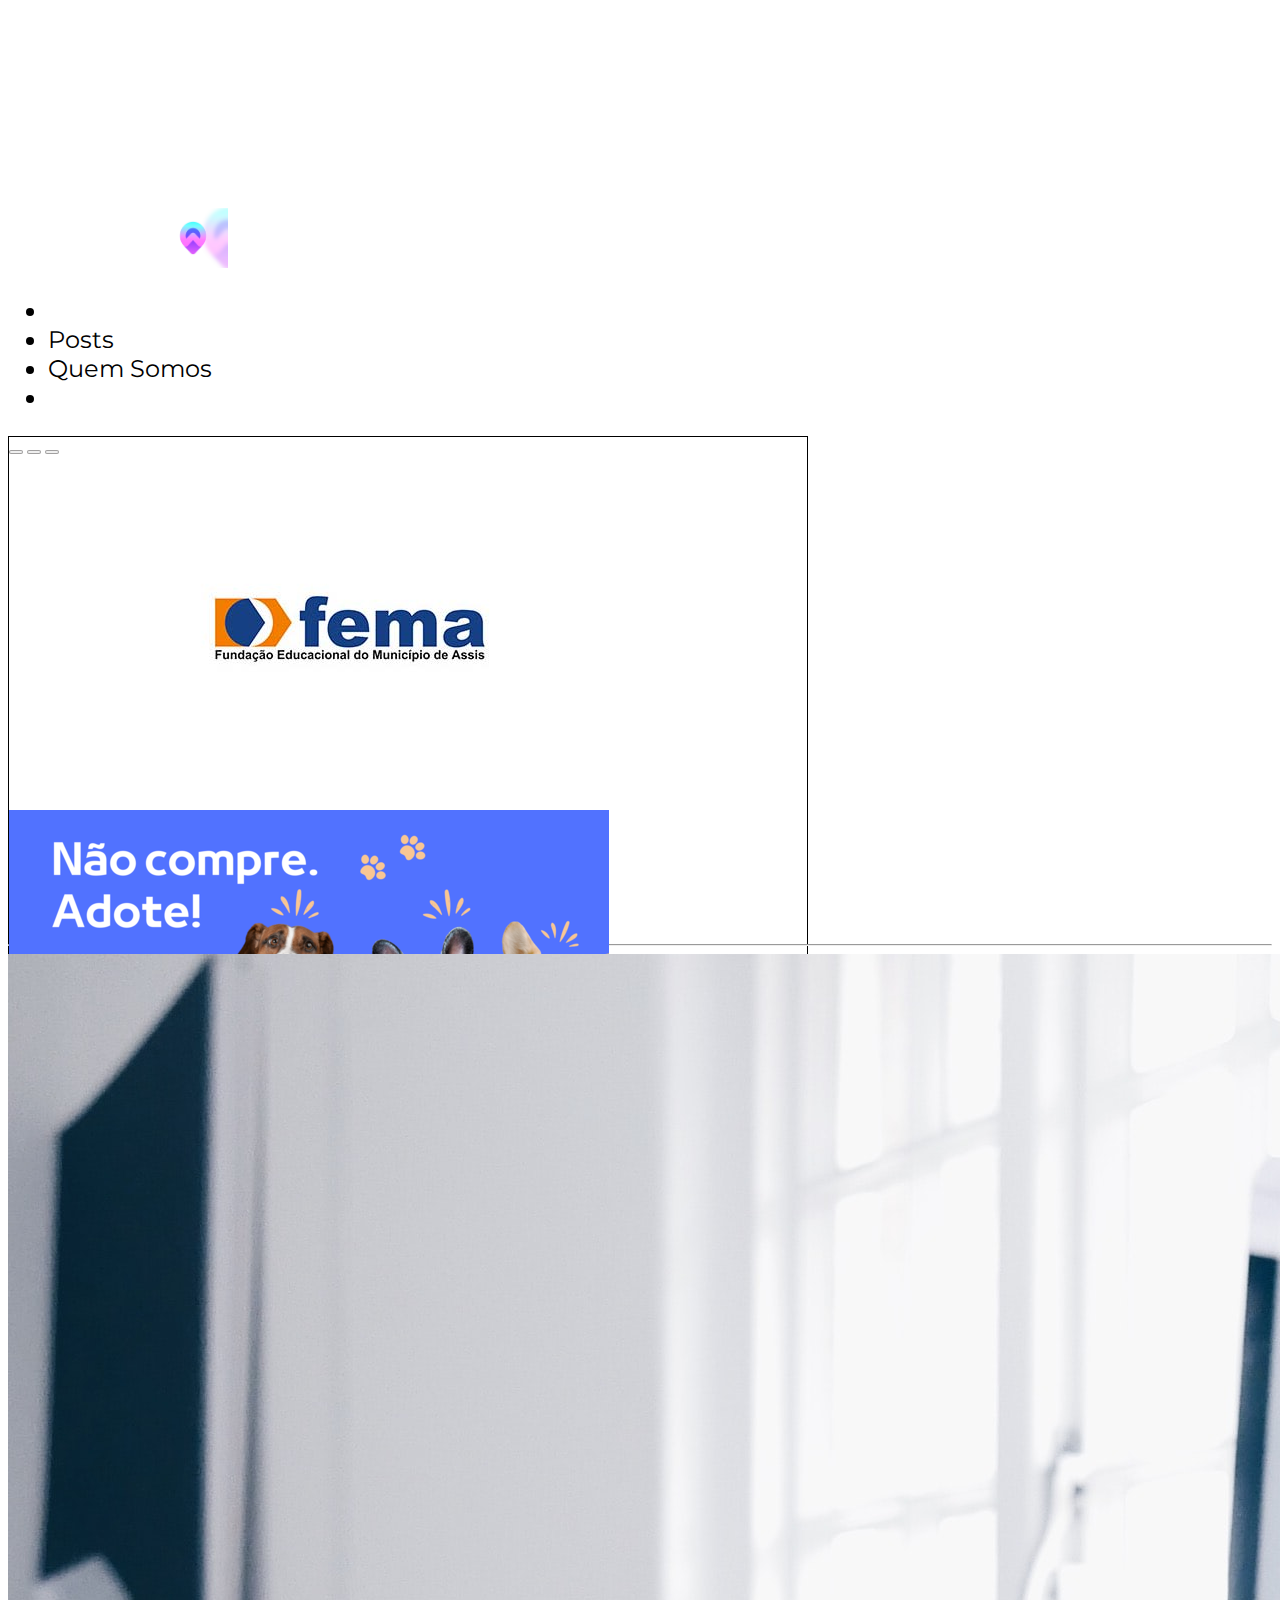
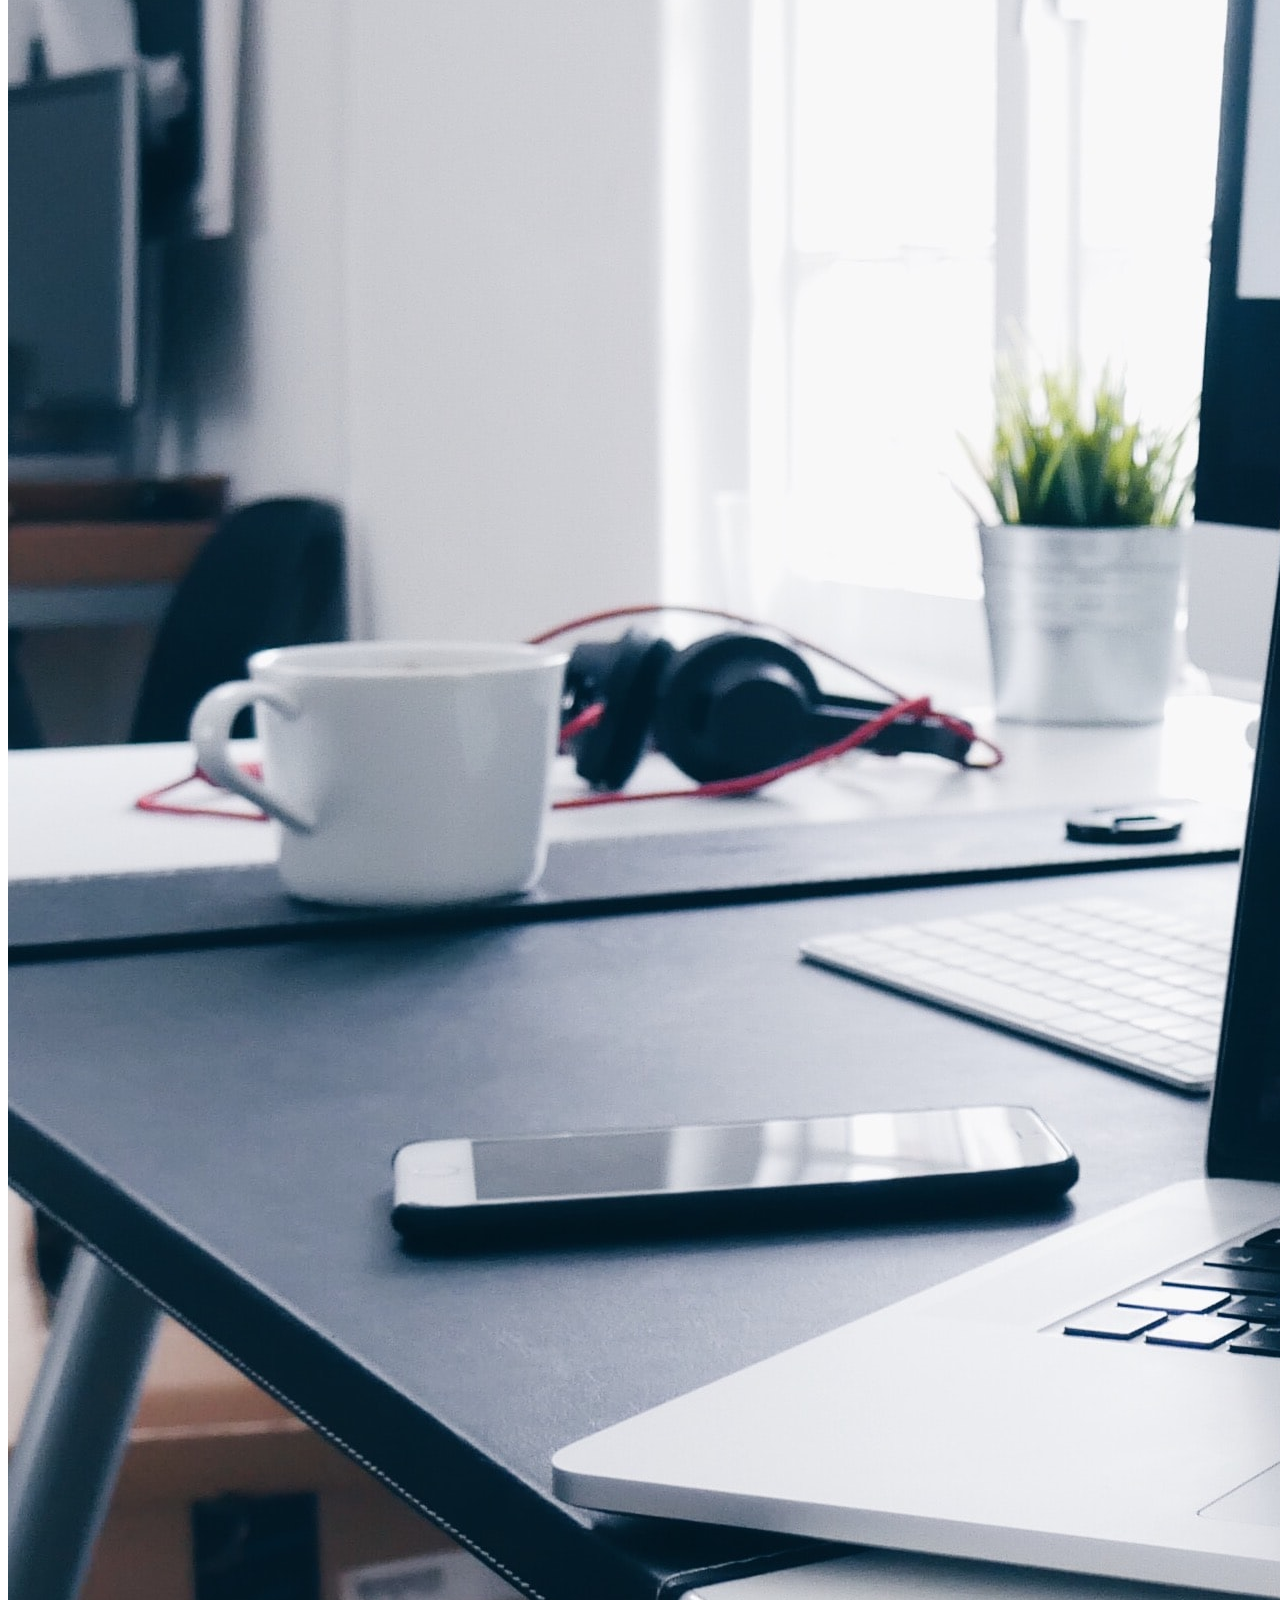
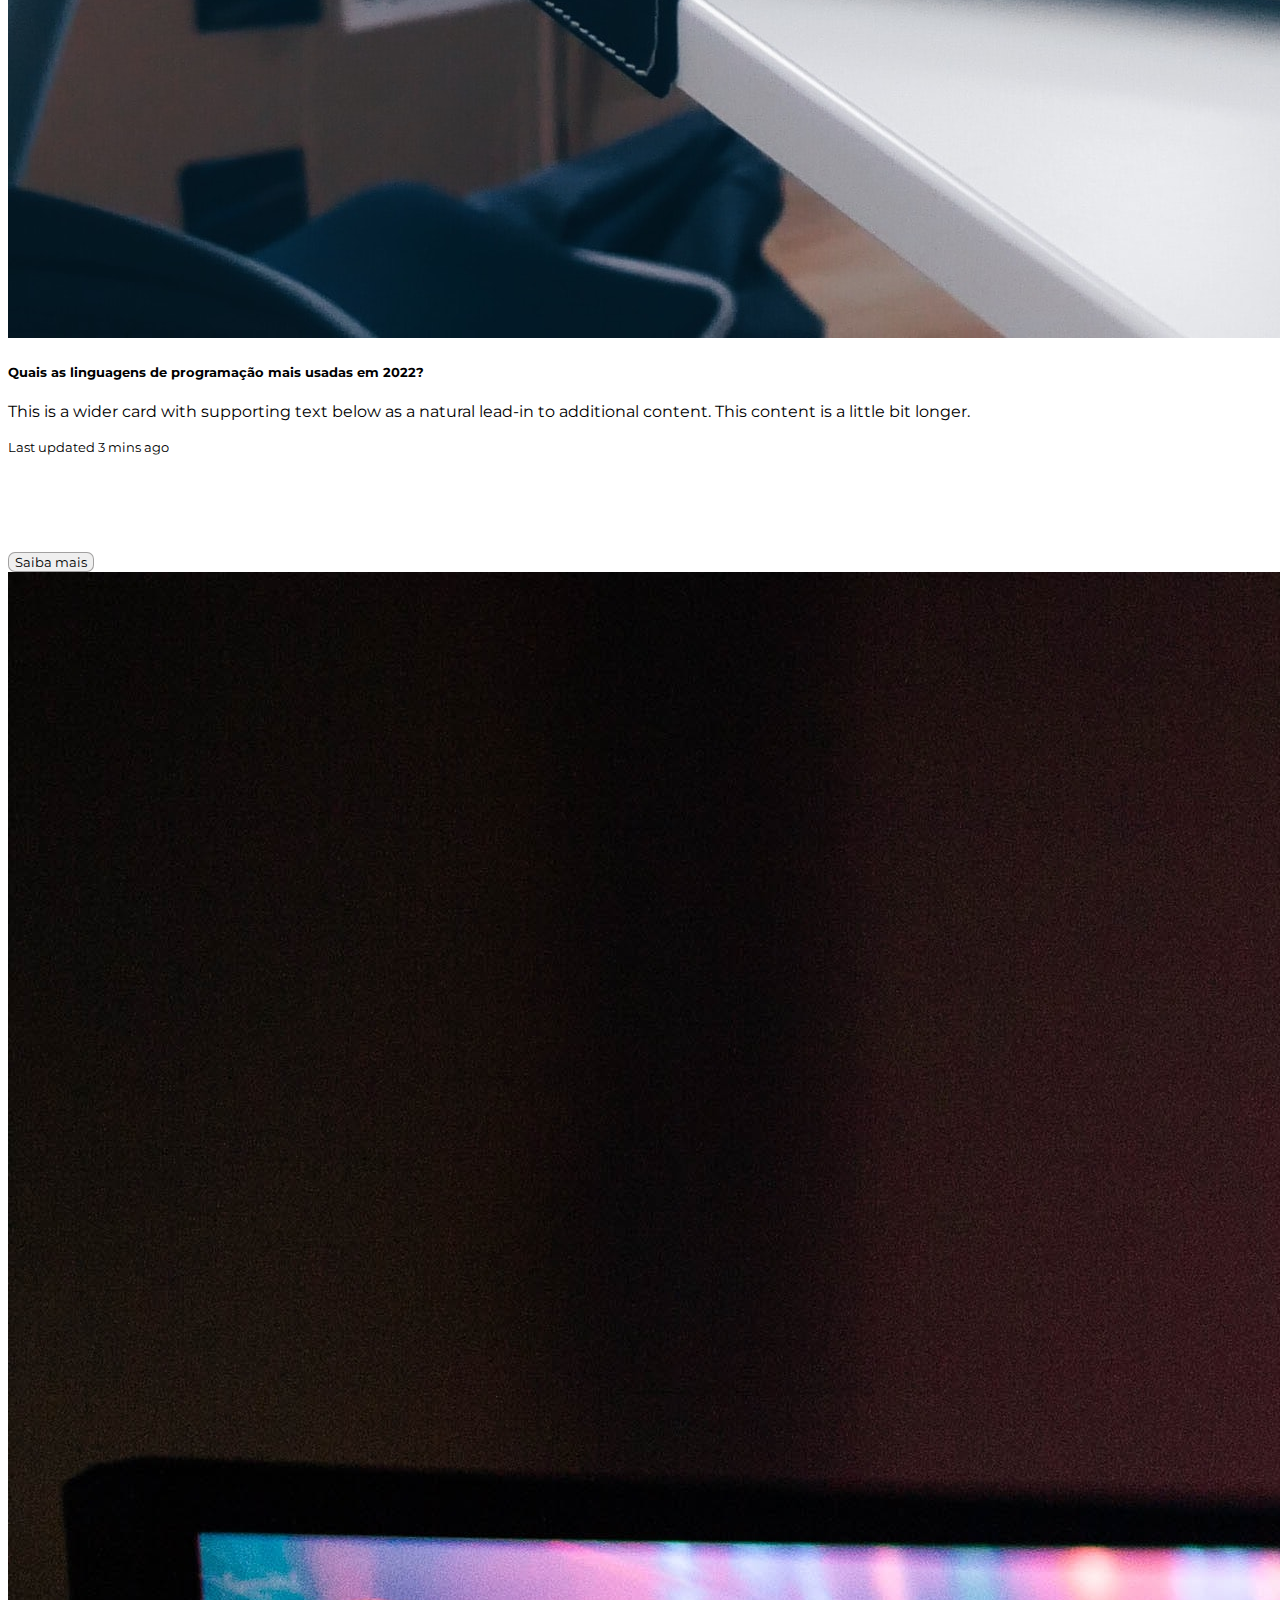
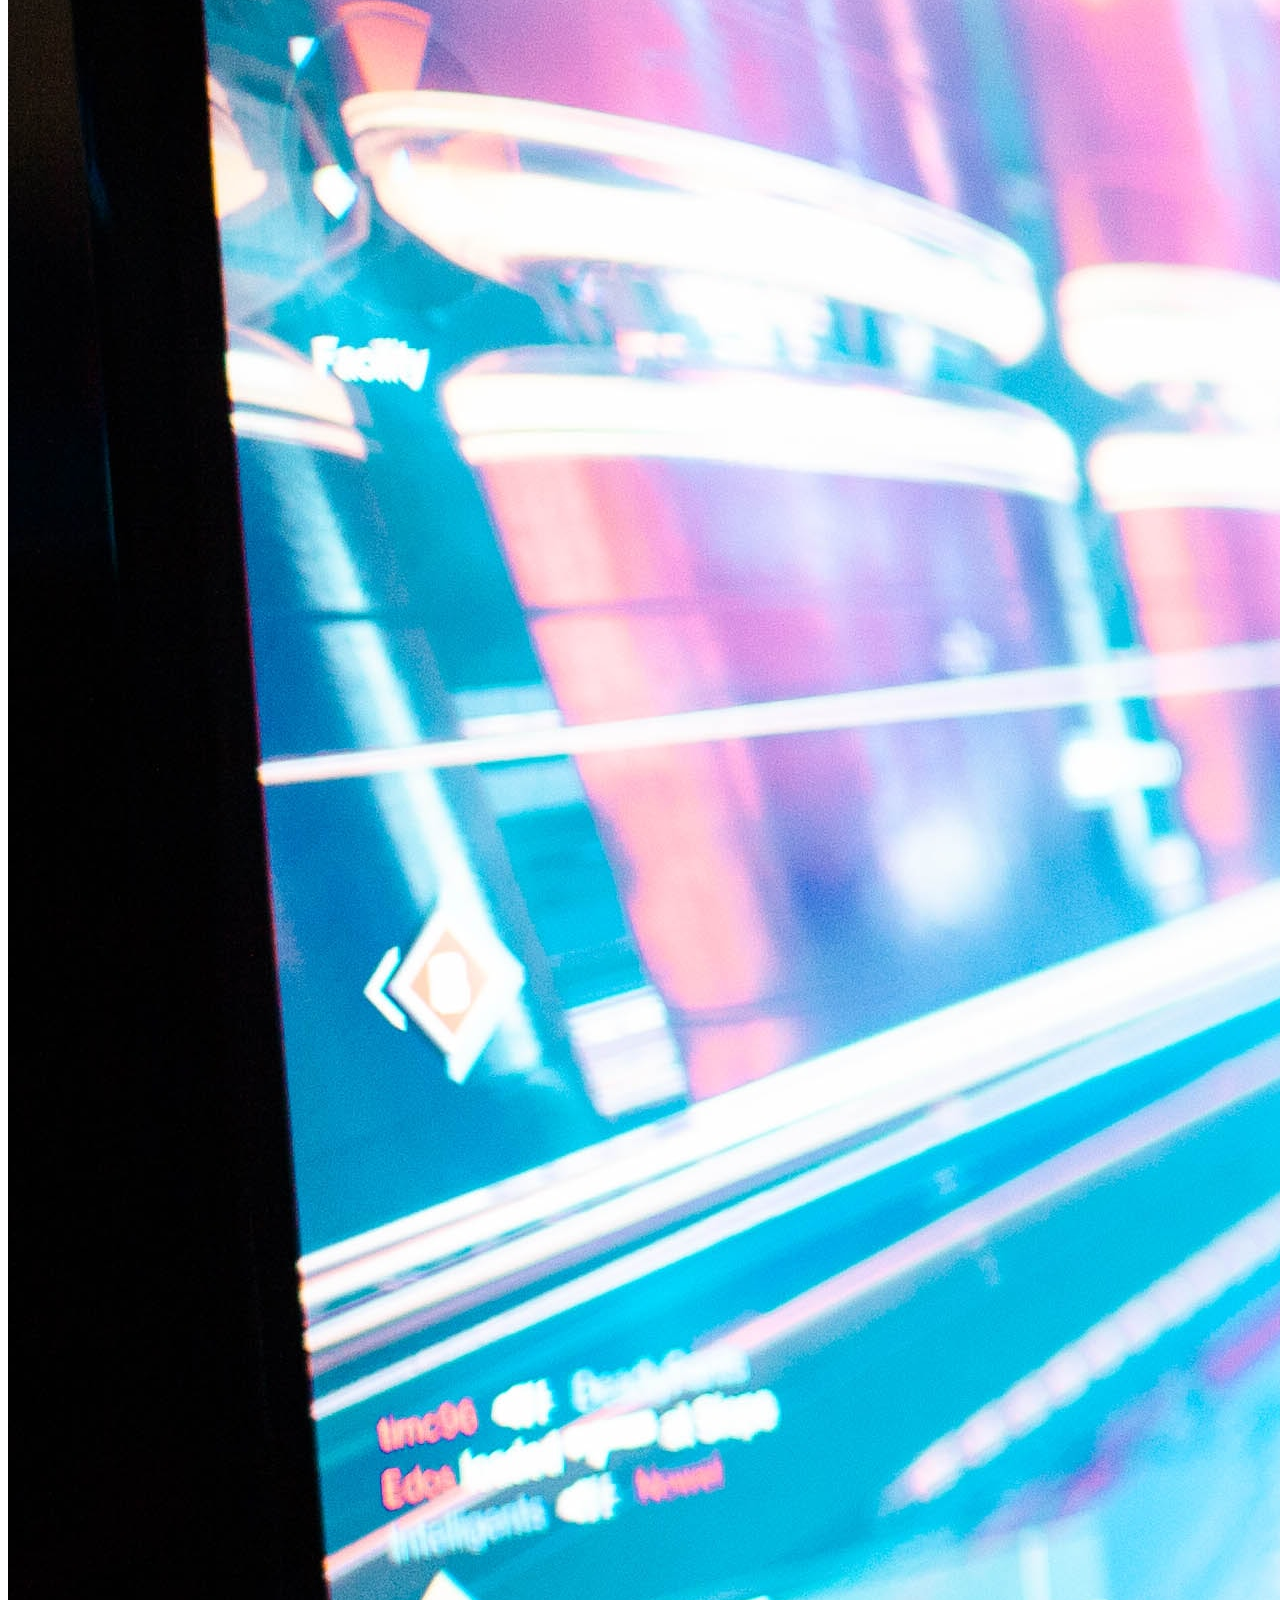
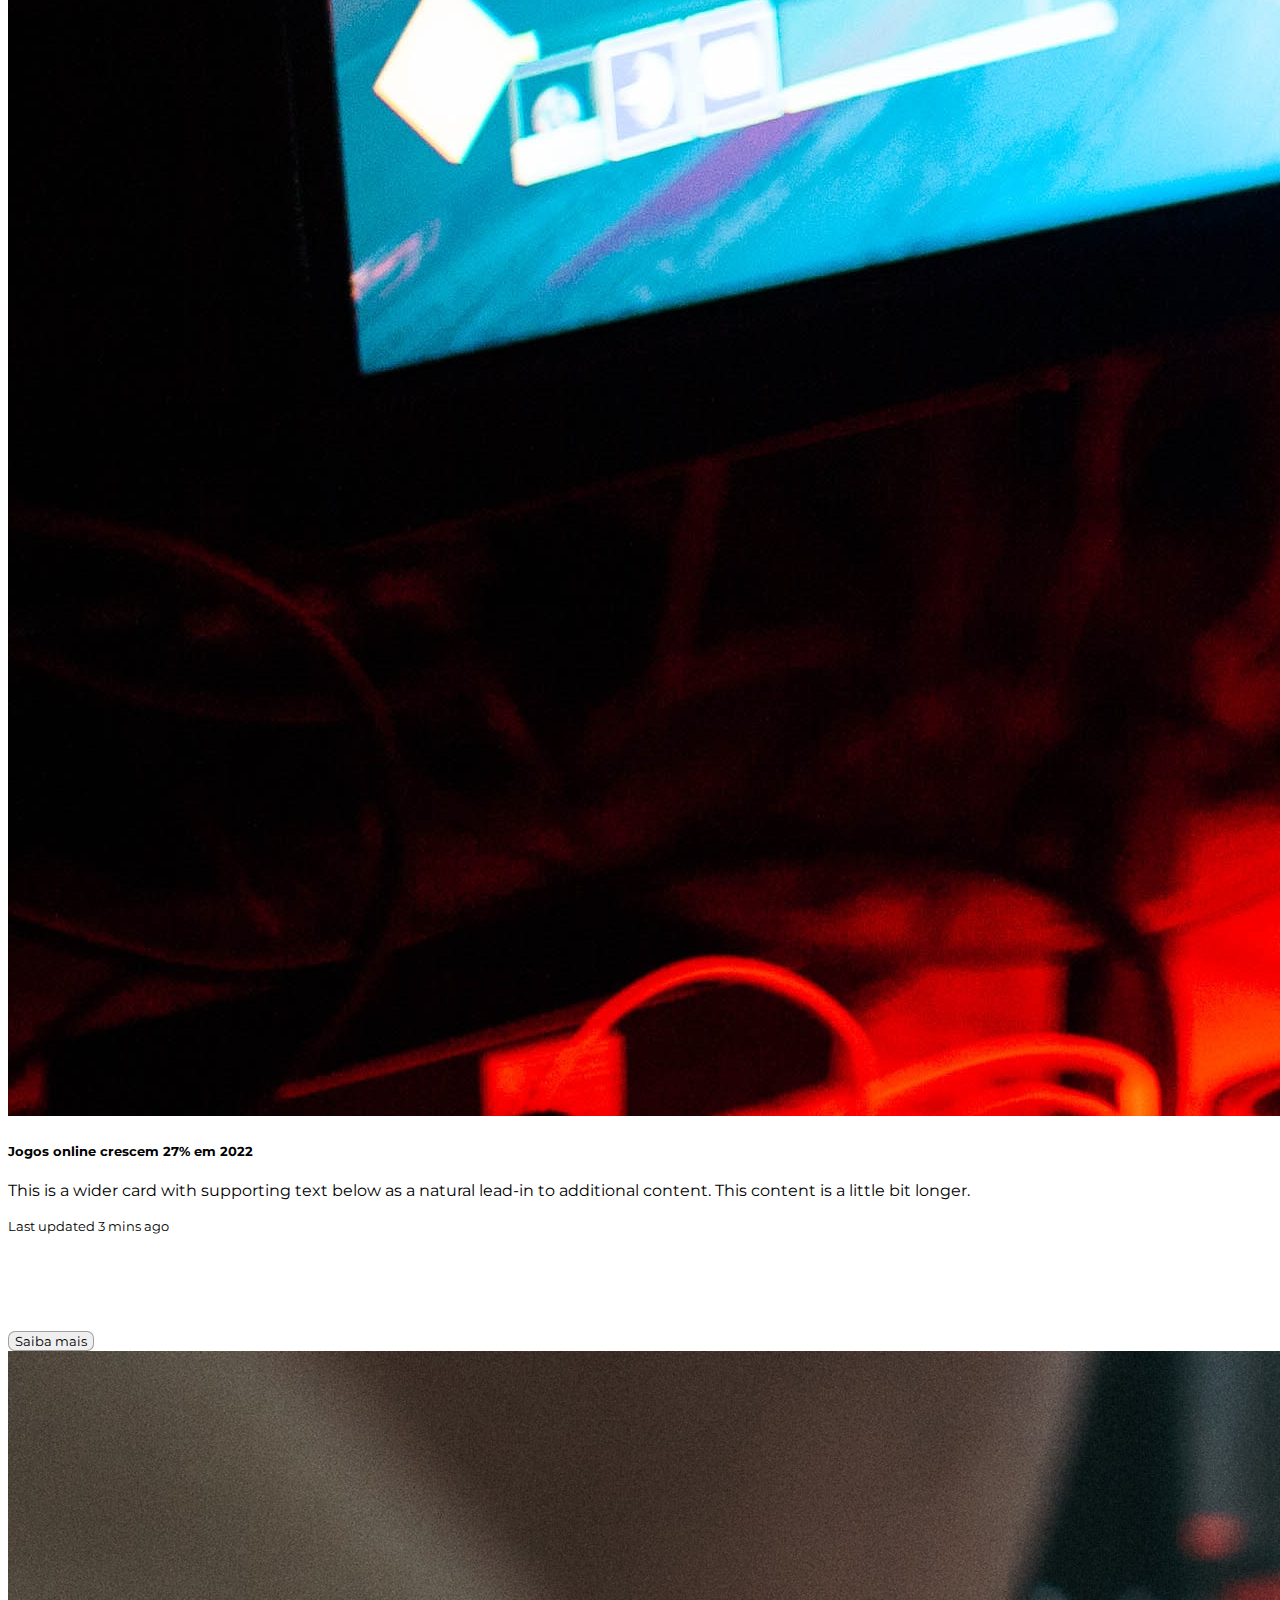
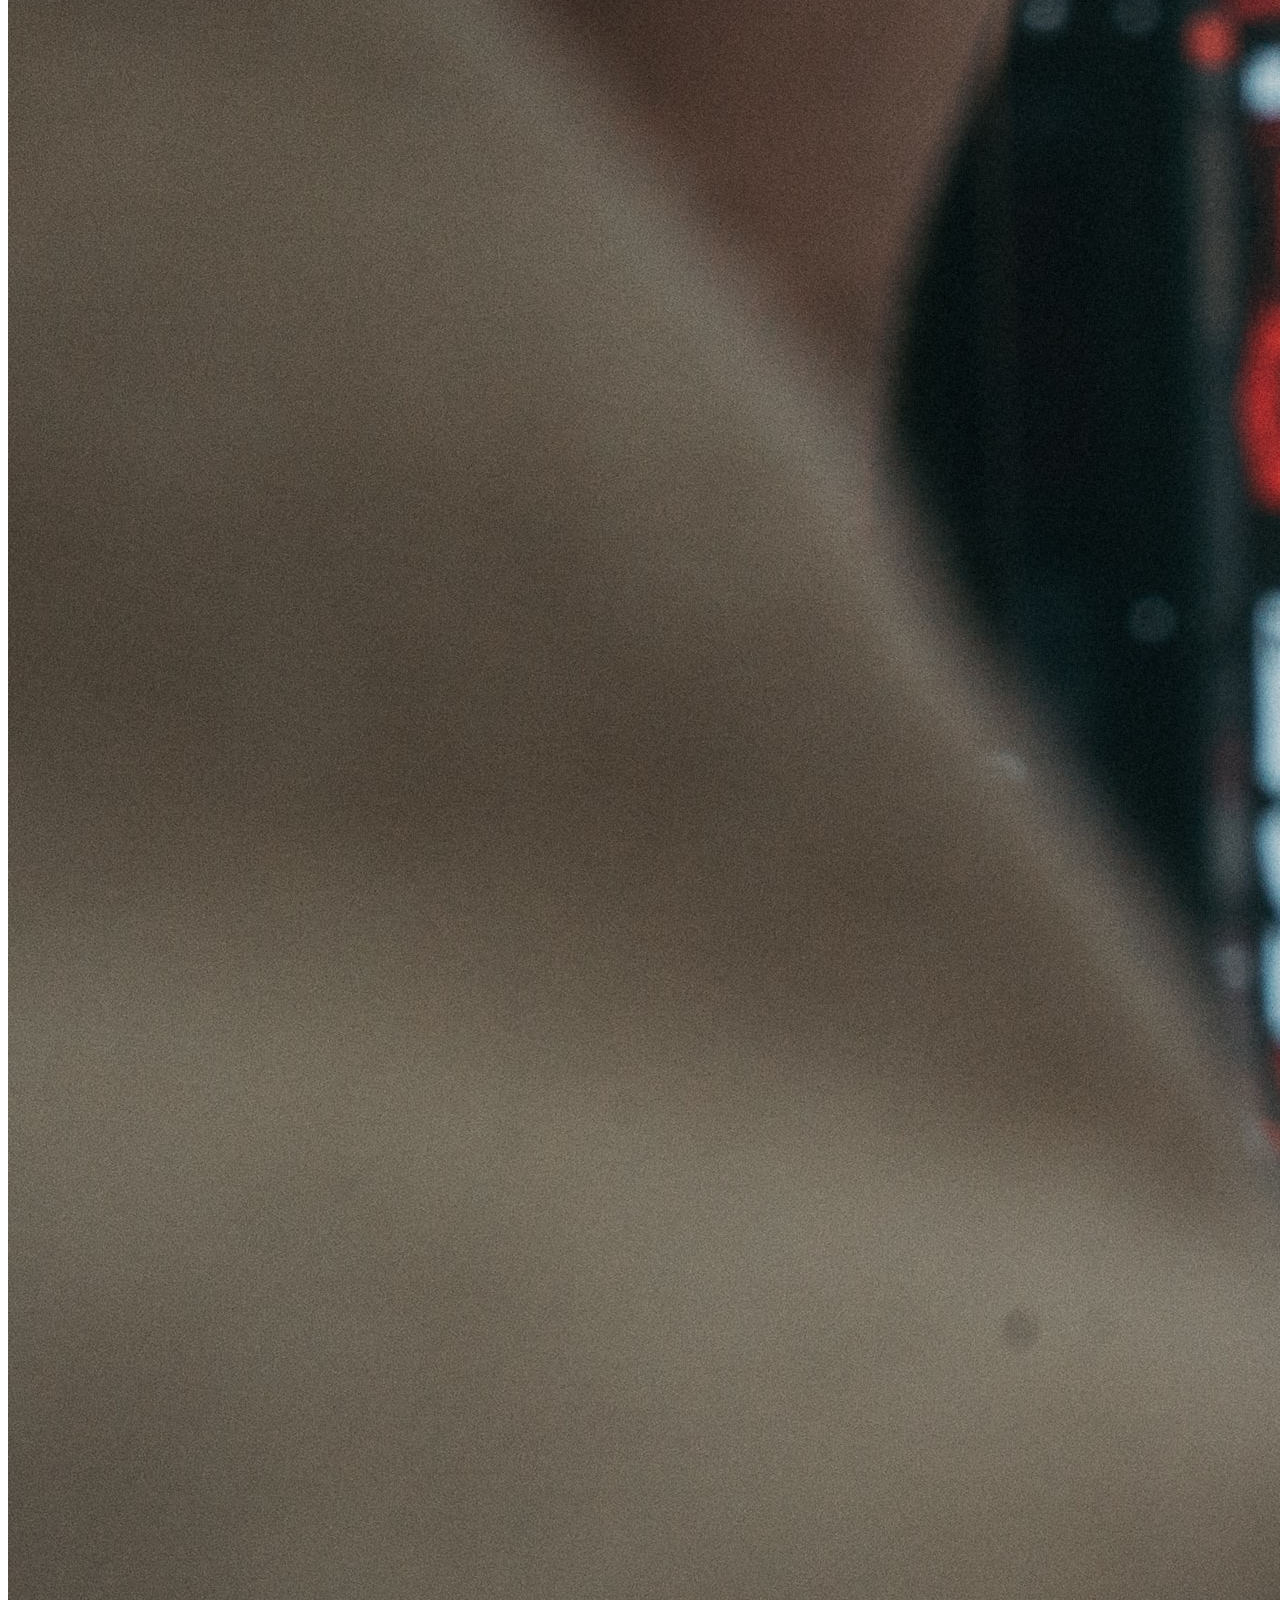
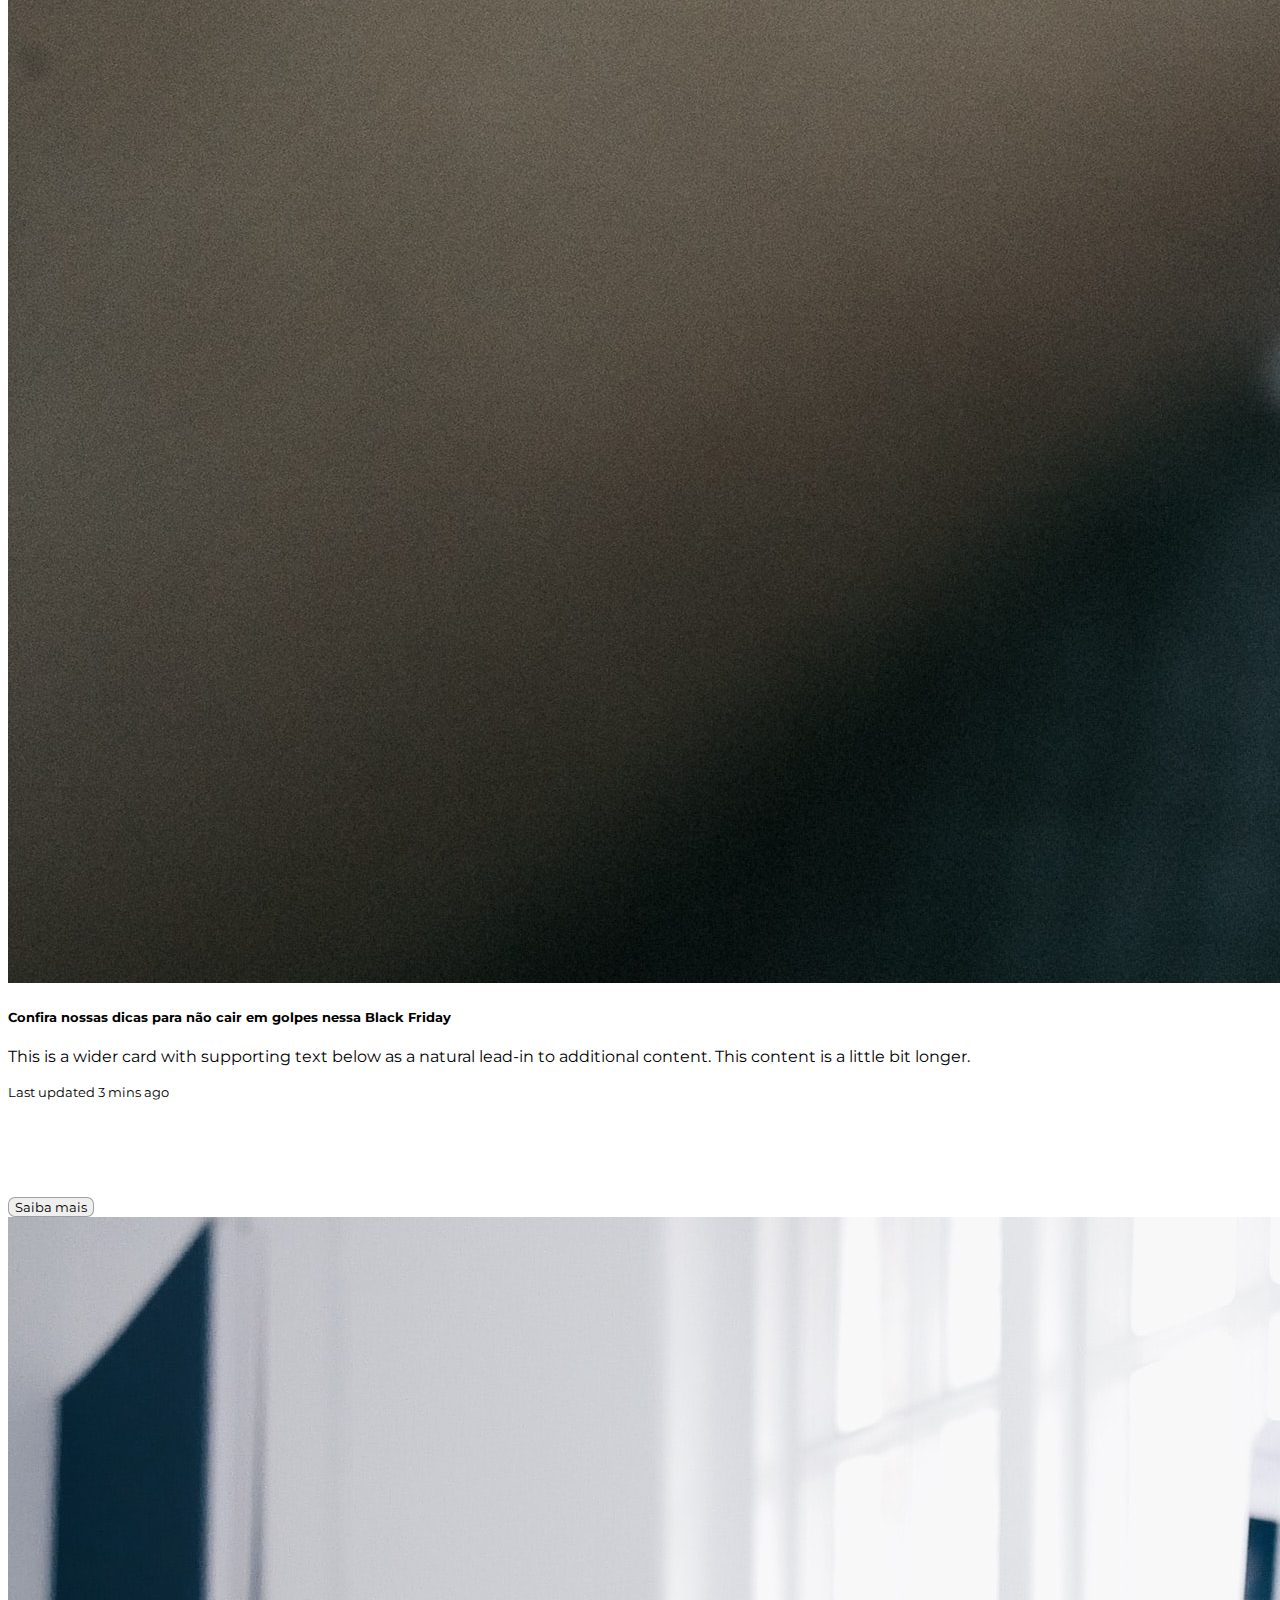
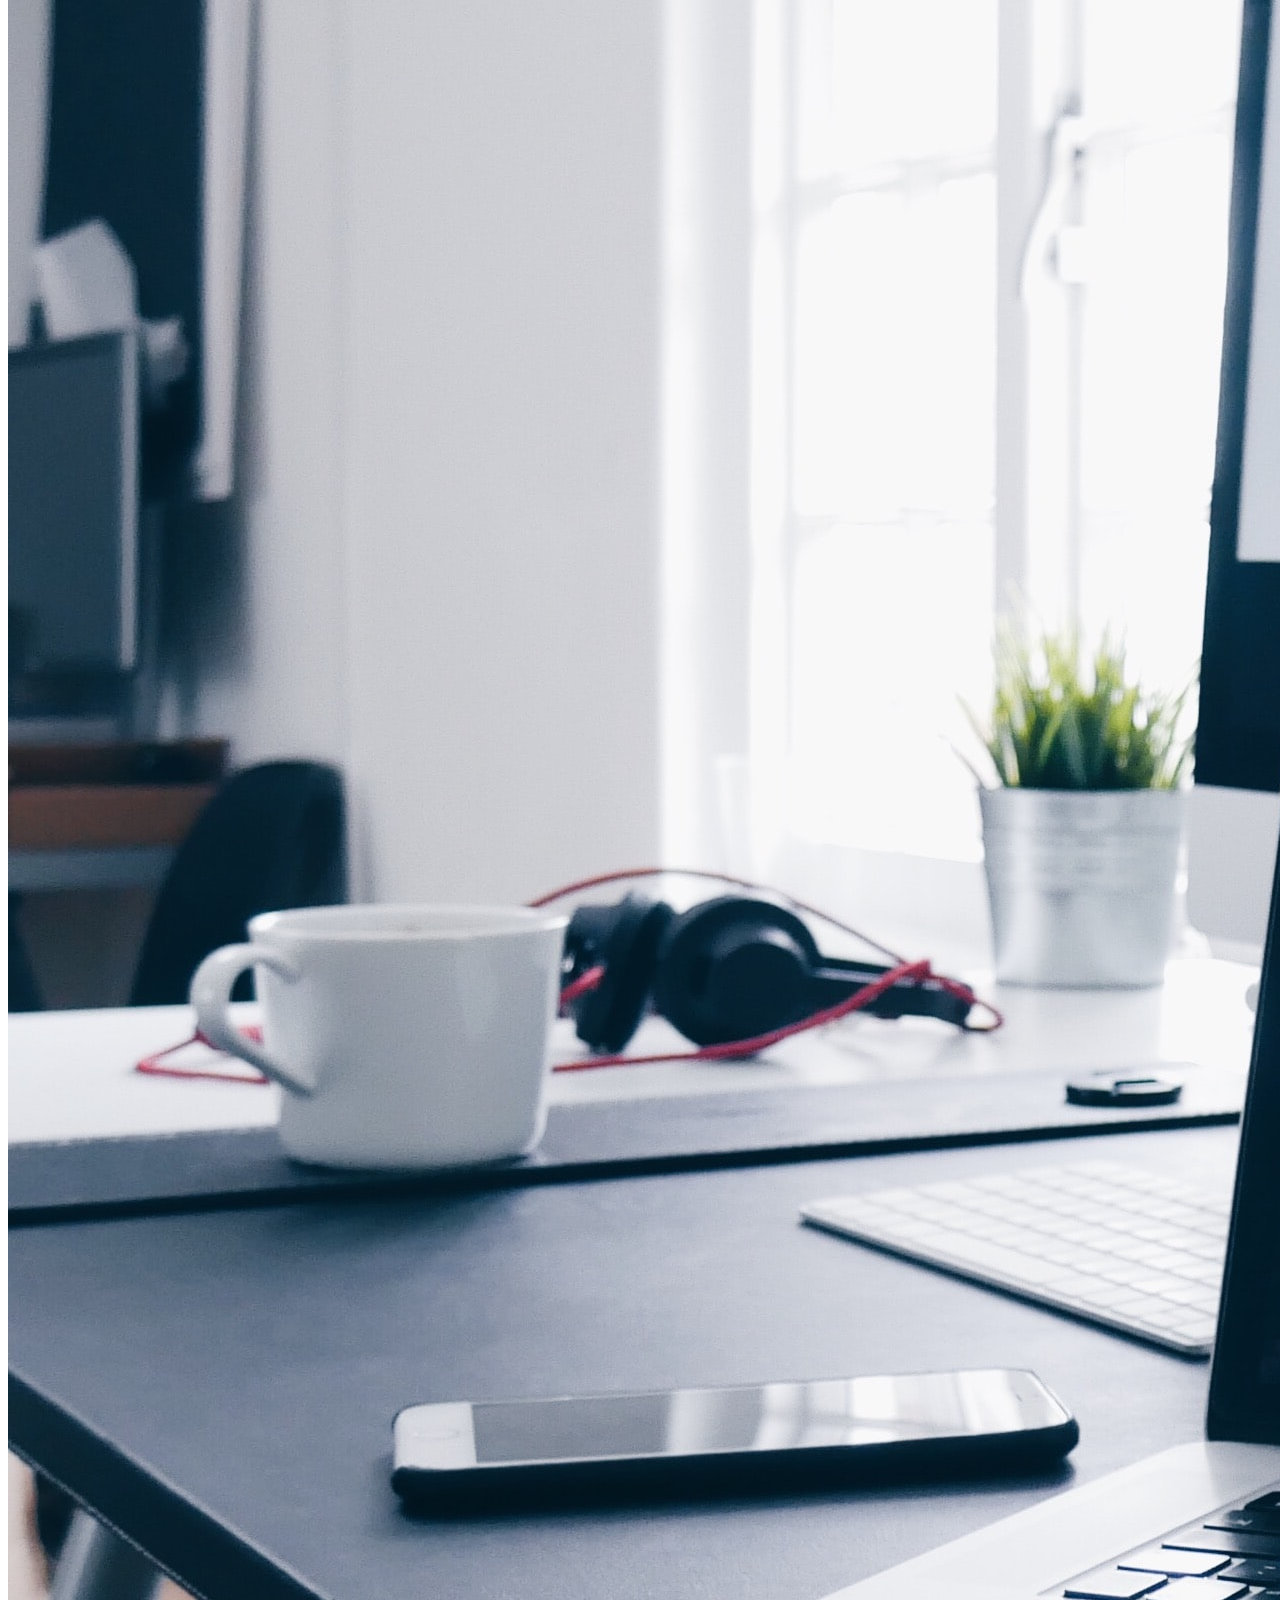
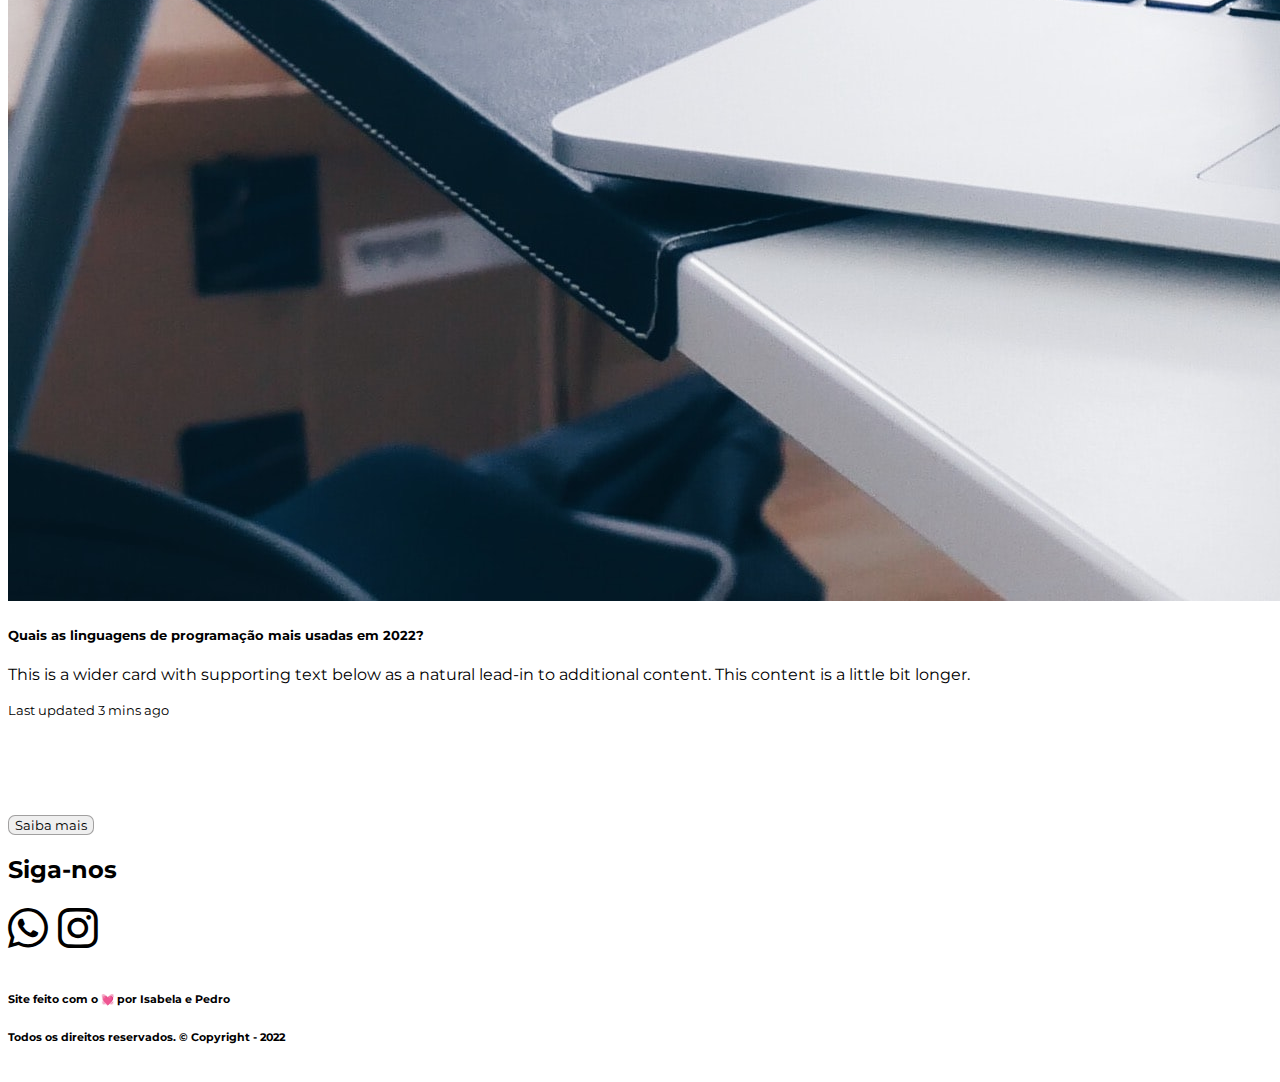
==== index.html @ d3c9b1fc "Initial commit" ====
<!DOCTYPE html>
<html lang="pt-br">
<head>
    <!-- Fonte do projeto-->
    <link rel="preconnect" href="https://fonts.googleapis.com">
    <link rel="preconnect" href="https://fonts.gstatic.com" crossorigin>
    <link href="https://fonts.googleapis.com/css2?family=Montserrat:wght@400;700&display=swap" rel="stylesheet">
    <meta charset="UTF-8">
    <meta http-equiv="X-UA-Compatible" content="IE=edge">
    <meta name="viewport" content="width=device-width, initial-scale=1">
    <!--css do bootstrap-->
    <link href="https://cdn.jsdelivr.net/npm/bootstrap@5.2.2/dist/css/bootstrap.min.css" rel="stylesheet" integrity="sha384-Zenh87qX5JnK2Jl0vWa8Ck2rdkQ2Bzep5IDxbcnCeuOxjzrPF/et3URy9Bv1WTRi" crossorigin="anonymous">
    <!--icons do bootstrap-->
    <link rel="stylesheet" href="https://cdn.jsdelivr.net/npm/bootstrap-icons@1.9.1/font/bootstrap-icons.css">
    <!--javascript bootstrap-->
    <script src="https://cdn.jsdelivr.net/npm/bootstrap@5.2.1/dist/js/bootstrap.bundle.min.js"></script>
    <link rel="shortcut icon" href="img/favicon.ico" type="image/x-icon">
    <!--CSS do projeto-->
    <link rel="stylesheet" href="css/style.css">
    <title>Blog da Isinha</title>
</head>
<body>
    <!--navbar do site-->
    <header>
        <nav class="container-fluid p-5  bg-dark text-white fixed-top">
           <img src="/img/logo site.png" class="img-fluid rounded float-start logo-menu" alt="Blog da Isinha">
           <ul class="nav justify-content-end nav-menu">
            <li class="nav-link text-white menu-link"><a href="index.html">Inicio</a></li>
            <li class="nav-link text-white menu-link">Posts</li>
            <li class="nav-link text-white menu-link">Quem Somos</li>
            <li class="nav-link text-white menu-link"><a href="contato.html">Contato</a></li>
          </ul>
        </nav>
    </header>
    <main>
      
        <section class="container container-banner" style="width:800px ; height:500px;">
            <!-- Carousel -->
        <div id="demo" class="carousel carousel-dark slide" data-bs-ride="carousel">

    <!-- Indicators/dots -->
        <div class="carousel-indicators">
        <button type="button" data-bs-target="#demo" data-bs-slide-to="0" class="active"></button>
        <button type="button" data-bs-target="#demo" data-bs-slide-to="1"></button>
        <button type="button" data-bs-target="#demo" data-bs-slide-to="2"></button>
        </div>
  
    <!-- The slideshow/carousel -->
        <div class="carousel-inner">
        <div class="carousel-item active">
        <img src="/img/fema logo.jpg" alt="Fema logo" class="d-block w-100">
        </div>
        <div class="carousel-item">
        <img src="Banner campanha de adoção.png" alt="Campanha Adoção" class="d-block w-100">
        </div>
        <div class="carousel-item">
            <img src="Banner contato.png" alt="Contato" class="d-block w-100">
        </div>
        </div>
  
    <!-- Left and right controls/icons -->
        <button class="carousel-control-prev" type="button" data-bs-target="#demo" data-bs-slide="prev">
        <span class="carousel-control-prev-icon"></span>
        </button>
        <button class="carousel-control-next" type="button" data-bs-target="#demo" data-bs-slide="next">
            <span class="carousel-control-next-icon"></span>
            </button>
            </div>
        </section>
        
        <section>
            
            <nav class="container">
                <hr >
            <div class="card mb-5">
                <div class="row g-0 card-post">
                  <div class="col-md-4">
                    <img src="/img/post1.jpg" class="img-fluid rounded-start" alt="Notebook">
                  </div>
                  <div class="col-md-8">
                    <div class="card-body">
                      <h5 class="card-title">Quais as linguagens de programação mais usadas em 2022?</h5>
                      <p class="card-text">This is a wider card with supporting text below as a natural lead-in to additional content. This content is a little bit longer.</p>
                      <p class="card-text"><small class="text-muted">Last updated 3 mins ago</small></p>
                      <div class="d-grid gap-2 d-md-flex justify-content-md-end botao-card">
                        <button class="btn btn-primary" type="button">Saiba mais</button>
                      </div>
                    </div>
                  </div>
                </div>
              </div>
              <div class="card mb-5">
                <div class="row g-0">
                  <div class="col-md-4">
                    <img src="/img/game post.jpg" class="img-fluid rounded-start" alt="Notebook">
                  </div>
                  <div class="col-md-8">
                    <div class="card-body">
                      <h5 class="card-title">Jogos online crescem 27% em 2022</h5>
                      <p class="card-text">This is a wider card with supporting text below as a natural lead-in to additional content. This content is a little bit longer.</p>
                      <p class="card-text"><small class="text-muted">Last updated 3 mins ago</small></p>
                      <div class="d-grid gap-2 d-md-flex justify-content-md-end botao-card">
                        <button class="btn btn-primary" type="button">Saiba mais</button>
                      </div>
                    </div>
                  </div>
                </div>
              </div> 
              <div class="card mb-5">
                <div class="row g-0">
                  <div class="col-md-4">
                    <img src="/img/blackfriday post.jpg" class="img-fluid rounded-start" alt="Notebook">
                  </div>
                  <div class="col-md-8">
                    <div class="card-body">
                      <h5 class="card-title">Confira nossas dicas para não cair em golpes nessa Black Friday</h5>
                      <p class="card-text">This is a wider card with supporting text below as a natural lead-in to additional content. This content is a little bit longer.</p>
                      <p class="card-text"><small class="text-muted">Last updated 3 mins ago</small></p>
                      <div class="d-grid gap-2 d-md-flex justify-content-md-end botao-card">
                        <button class="btn btn-primary" type="button">Saiba mais</button>
                      </div>
                    </div>
                  </div>
                </div>
              </div>            
              <div class="card mb-5">
                <div class="row g-0">
                  <div class="col-md-4">
                    <img src="/img/post1.jpg" class="img-fluid rounded-start" alt="Notebook">
                  </div>
                  <div class="col-md-8">
                    <div class="card-body">
                      <h5 class="card-title">Quais as linguagens de programação mais usadas em 2022?</h5>
                      <p class="card-text">This is a wider card with supporting text below as a natural lead-in to additional content. This content is a little bit longer.</p>
                      <p class="card-text"><small class="text-muted">Last updated 3 mins ago</small></p>                      <div class="d-grid gap-2 d-md-flex justify-content-md-end botao-card">
                        <button class="btn btn-primary" type="button">Saiba mais</button>
                        
                      </div>
                    </div>
                  </div>
                </div>
              </div>
            </nav>
        </section>

    
    </main>
    <footer>
        <nav class="container-fluid p-5 bg-dark text-white sticky-bottom text-center">
            <h2 class="titulo-rodape">Siga-nos</h2>
            <nav class="logo-rodape">
                <i class="bi bi-whatsapp"></i>
                <i class="bi bi-instagram"></i>
            </nav>
            <div class="texto-rodape">
                <h6>Site feito com o &#128147 por Isabela e Pedro</h6>
                <h6>Todos os direitos reservados. &#169; Copyright - 2022</h6>
            </div>
        </nav>
    </footer>
</body>
</html>
---- css/style.css ----
* {
    font-family: 'Montserrat', sans-serif;
}

/*Para dispositivos com width menor que 768px*/
body {
    padding-top: 190px;
  }
  
  /*Para dispositivos com width maior ou igual a 768px*/
  @media (min-width: 768px) {
   body {
       padding-top: 200px;
    }
  }






.nav-menu{
  padding-right: 150px;
  font-size: 24px;
}
.logo-menu{
  width: 70px; 
  height: 60px;
  margin-left: 150px;
}

.menu-link a{
  color: white;
  text-decoration: none;
}
.menu-link:hover{
  font-size: 28px;
  border-bottom: 1px solid white;
}

.carousel {
  border: 1px solid black;
} 

.botao-card{
  padding-top: 80px;
}



.logo-rodape{
  font-size: 40px;
  padding-bottom: 15px;
}
.texto-rodape{
  padding-bottom: 5px;
}

/*pagina contato*/

.msg-form{
  padding: 15px;
  background-color: lightgray;
  border-radius: 20px;
  width: 770px;
  height: 70px;
  font-family: 'Montserrat', sans-serif;
}

.quadrado-form{
  padding: 15px;
  background-color: lightgray;
  border-radius: 20px;
  width: 1000px;
  height: 500px;
  margin-top: 100px;
}

#nome, #email, #sugestao{
  margin: 10px 10px;
  font-family: 'Montserrat', sans-serif;
}

input, textarea, button{
  border-radius: 7px;
  border: 1px solid rgba(66, 65, 65, 0.452);
}

label{
  display: block;
}
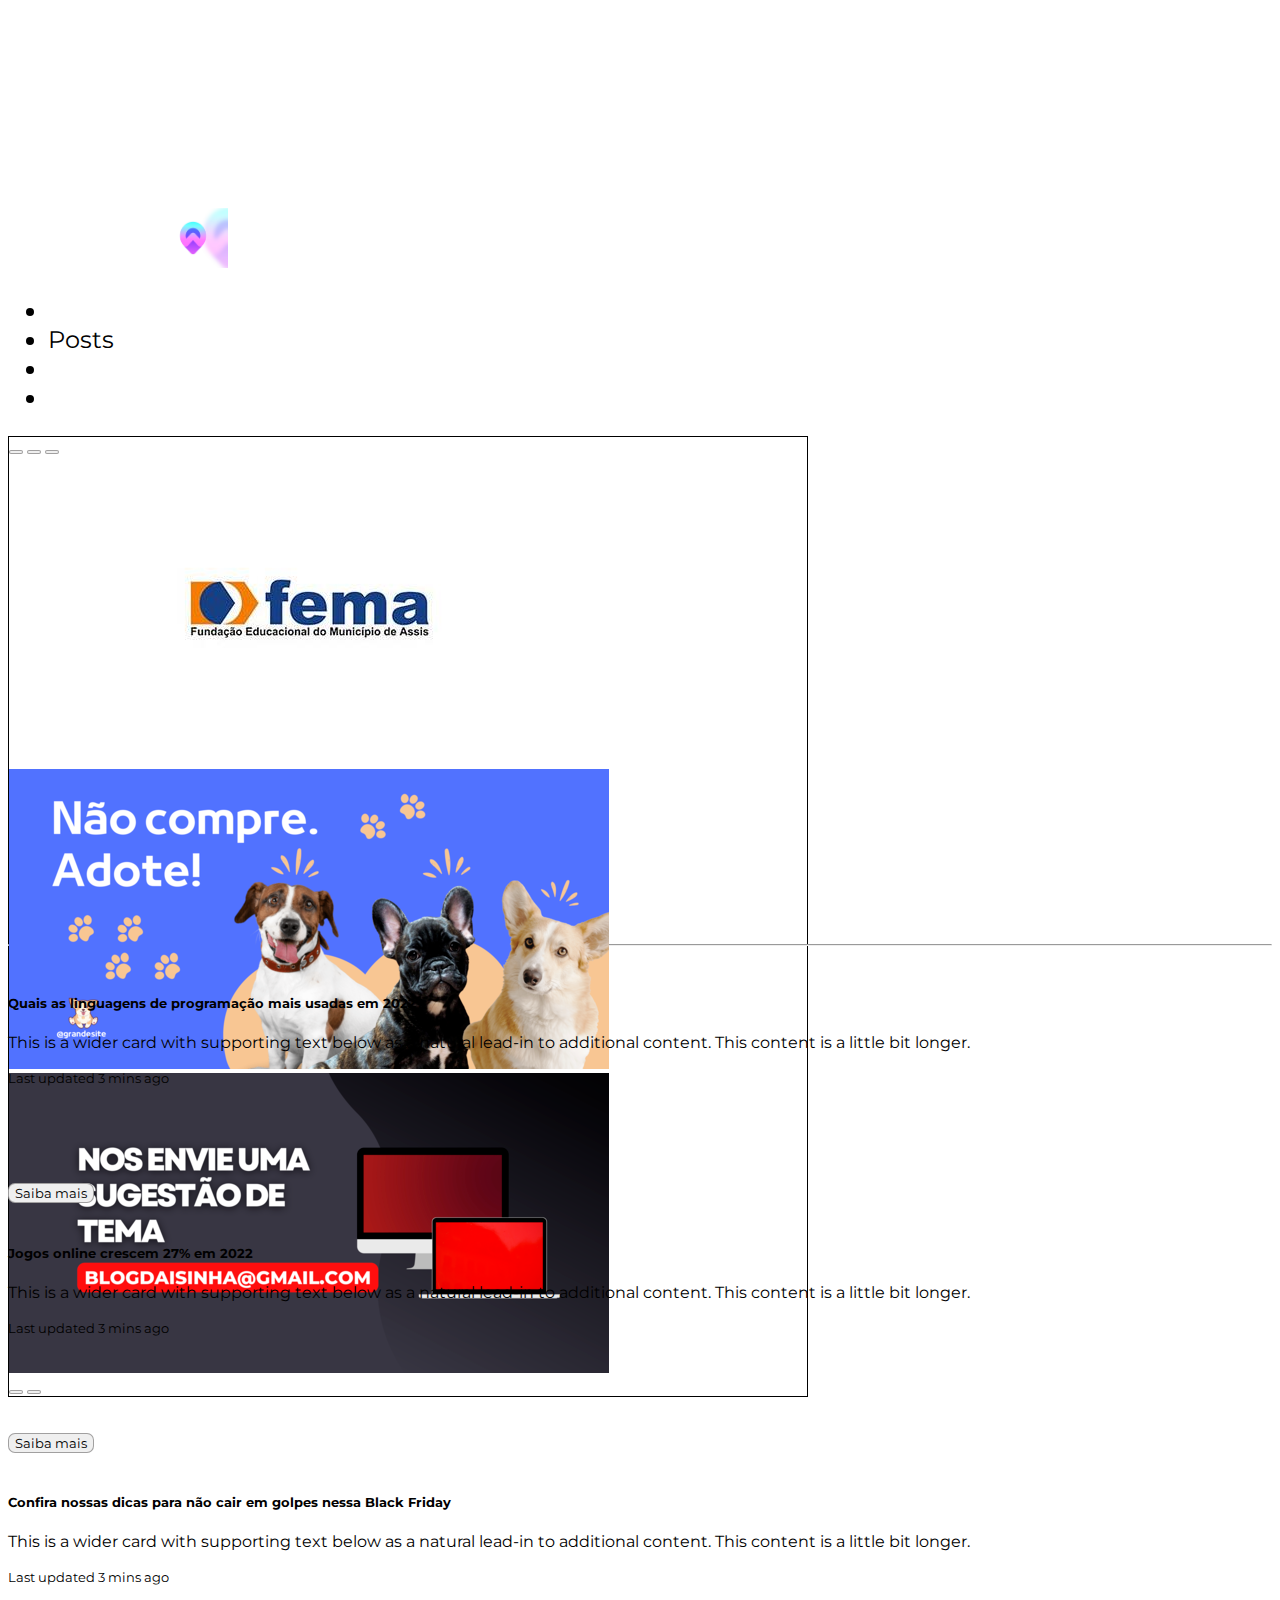
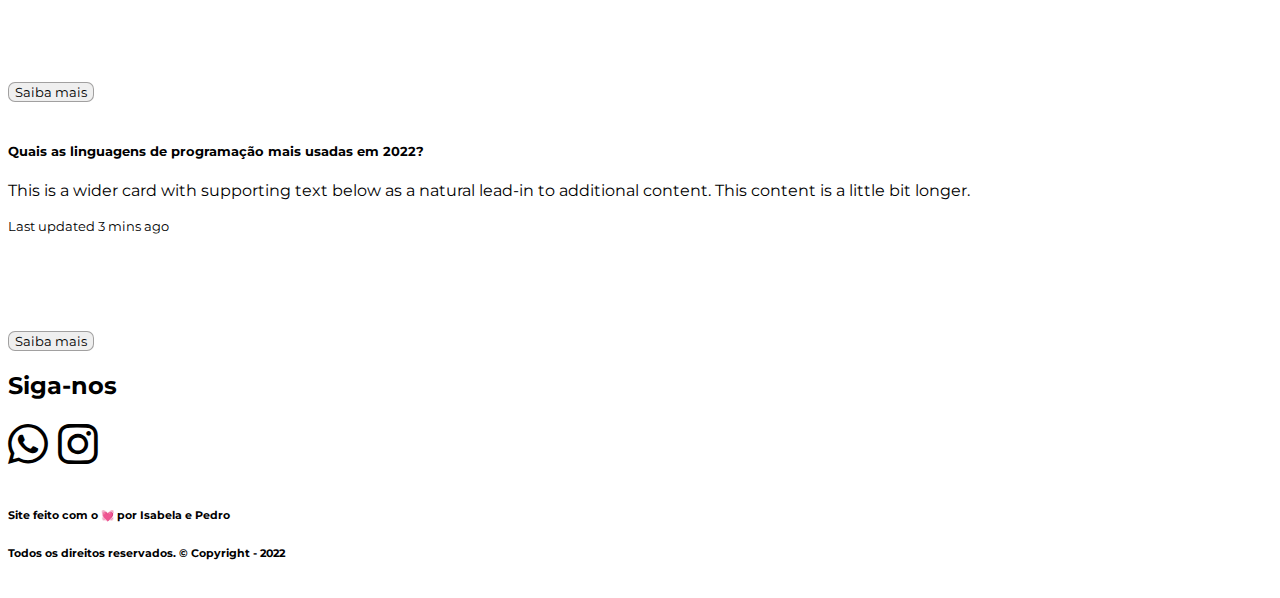
==== commit 4f4067a0: "Imagens não carregam apos commit, tetando arrumar" ====
--- a/index.html
+++ b/index.html
@@ -23,11 +23,11 @@
     <!--navbar do site-->
     <header>
         <nav class="container-fluid p-5  bg-dark text-white fixed-top">
-           <img src="/img/logo site.png" class="img-fluid rounded float-start logo-menu" alt="Blog da Isinha">
+           <img src="img/logo site.png" class="img-fluid rounded float-start logo-menu" alt="Blog da Isinha">
            <ul class="nav justify-content-end nav-menu">
             <li class="nav-link text-white menu-link"><a href="index.html">Inicio</a></li>
             <li class="nav-link text-white menu-link">Posts</li>
-            <li class="nav-link text-white menu-link">Quem Somos</li>
+            <li class="nav-link text-white menu-link"><a href="somos.html">Quem Somos</a></li>
             <li class="nav-link text-white menu-link"><a href="contato.html">Contato</a></li>
           </ul>
         </nav>
@@ -48,7 +48,7 @@
     <!-- The slideshow/carousel -->
         <div class="carousel-inner">
         <div class="carousel-item active">
-        <img src="/img/fema logo.jpg" alt="Fema logo" class="d-block w-100">
+        <img src="fema logo.jpg" alt="Fema logo" class="d-block w-100">
         </div>
         <div class="carousel-item">
         <img src="Banner campanha de adoção.png" alt="Campanha Adoção" class="d-block w-100">
@@ -75,7 +75,7 @@
             <div class="card mb-5">
                 <div class="row g-0 card-post">
                   <div class="col-md-4">
-                    <img src="/img/post1.jpg" class="img-fluid rounded-start" alt="Notebook">
+                    <img src="img/post1.jpg" class="img-fluid rounded-start" alt="">
                   </div>
                   <div class="col-md-8">
                     <div class="card-body">
@@ -92,7 +92,7 @@
               <div class="card mb-5">
                 <div class="row g-0">
                   <div class="col-md-4">
-                    <img src="/img/game post.jpg" class="img-fluid rounded-start" alt="Notebook">
+                    <img src="img/game post.jpg" class="img-fluid rounded-start" alt="">
                   </div>
                   <div class="col-md-8">
                     <div class="card-body">
@@ -109,7 +109,7 @@
               <div class="card mb-5">
                 <div class="row g-0">
                   <div class="col-md-4">
-                    <img src="/img/blackfriday post.jpg" class="img-fluid rounded-start" alt="Notebook">
+                    <img src="img/blackfriday post.jpg" class="img-fluid rounded-start" alt="">
                   </div>
                   <div class="col-md-8">
                     <div class="card-body">
@@ -126,7 +126,7 @@
               <div class="card mb-5">
                 <div class="row g-0">
                   <div class="col-md-4">
-                    <img src="/img/post1.jpg" class="img-fluid rounded-start" alt="Notebook">
+                    <img src="img/post1.jpg" class="img-fluid rounded-start" alt="">
                   </div>
                   <div class="col-md-8">
                     <div class="card-body">
@@ -146,7 +146,7 @@
     
     </main>
     <footer>
-        <nav class="container-fluid p-5 bg-dark text-white sticky-bottom text-center">
+        <nav class="container-fluid bg-dark text-white sticky-bottom text-center rodape-caixa">
             <h2 class="titulo-rodape">Siga-nos</h2>
             <nav class="logo-rodape">
                 <i class="bi bi-whatsapp"></i>
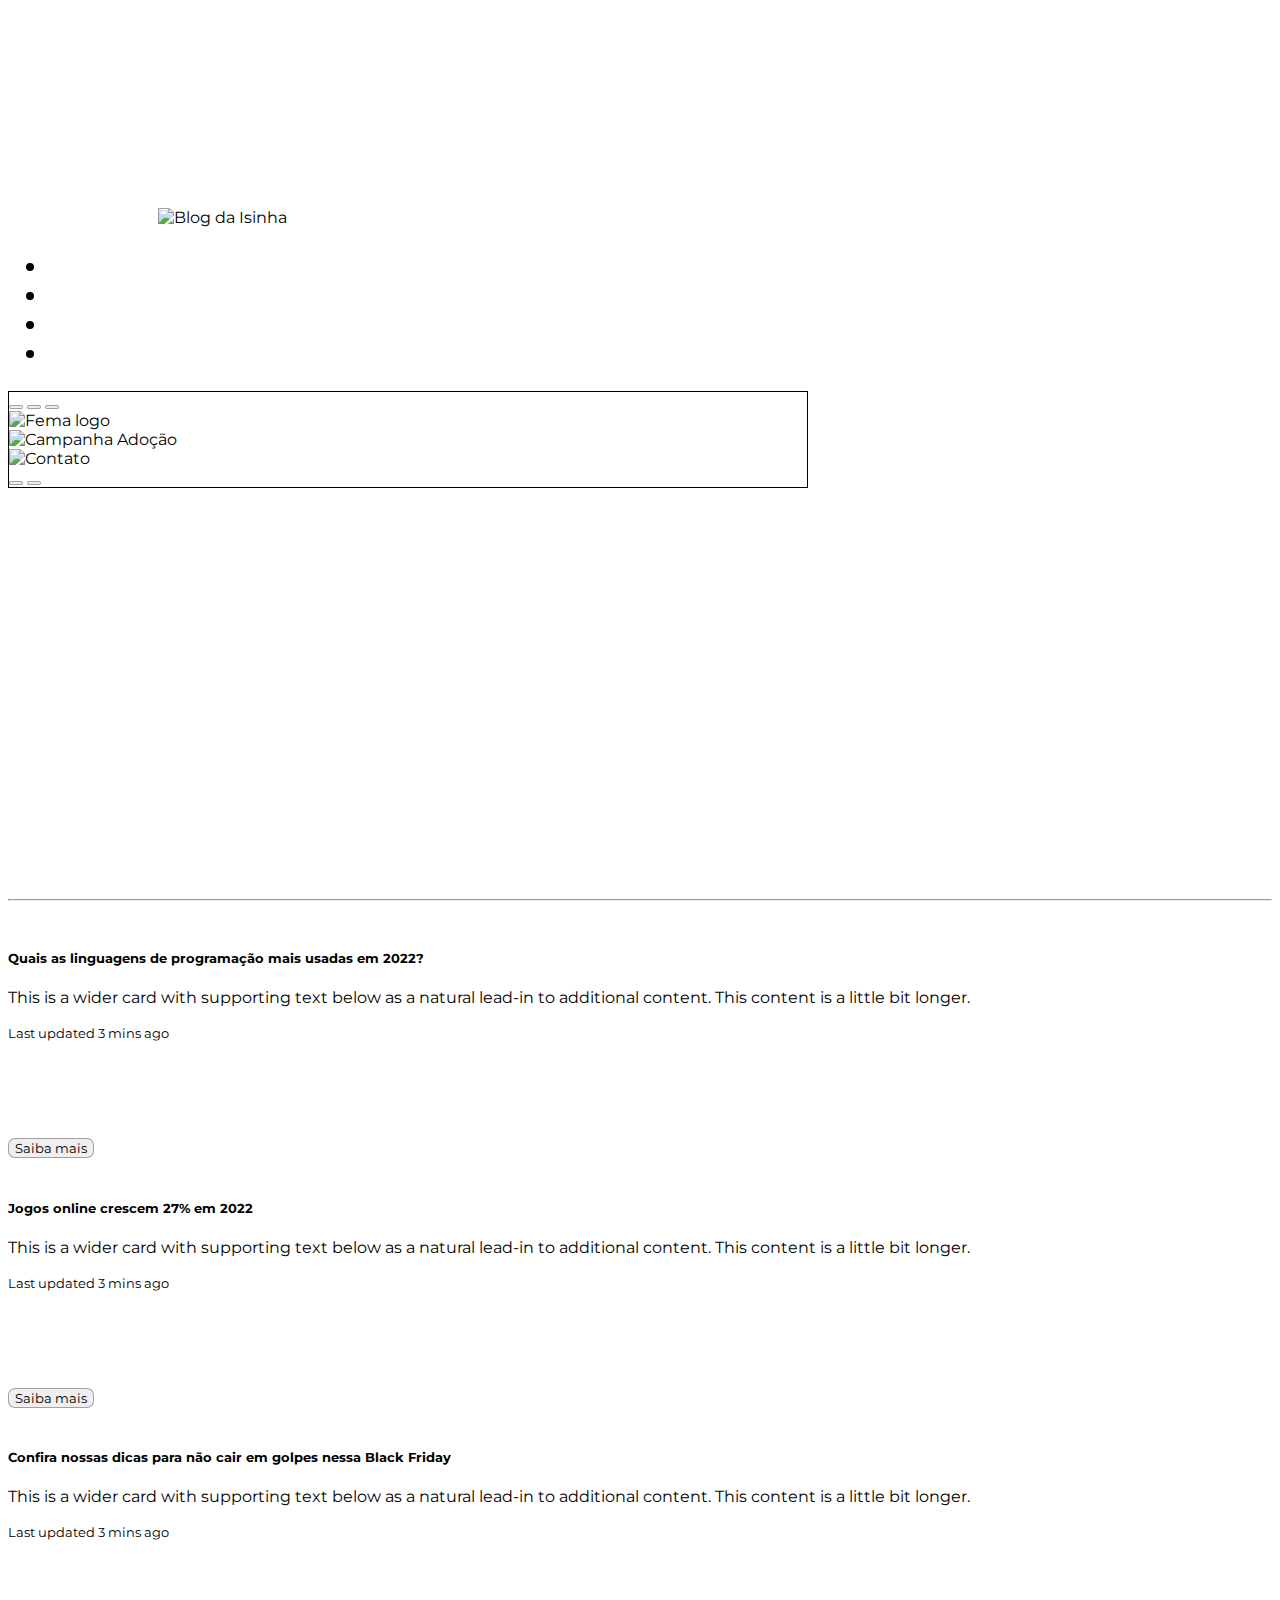
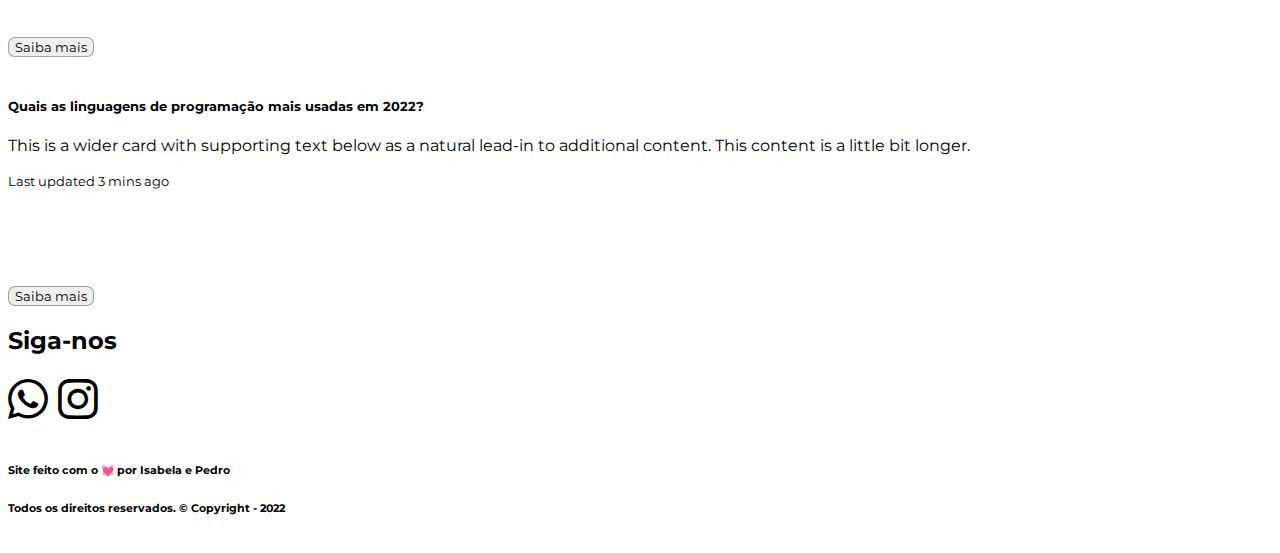
==== commit a72c304b: "fazendo a pag post" ====
--- a/index.html
+++ b/index.html
@@ -23,10 +23,10 @@
     <!--navbar do site-->
     <header>
         <nav class="container-fluid p-5  bg-dark text-white fixed-top">
-           <img src="img/logo site.png" class="img-fluid rounded float-start logo-menu" alt="Blog da Isinha">
+           <img src="imagens/logo site.png" class="img-fluid rounded float-start logo-menu" alt="Blog da Isinha">
            <ul class="nav justify-content-end nav-menu">
             <li class="nav-link text-white menu-link"><a href="index.html">Inicio</a></li>
-            <li class="nav-link text-white menu-link">Posts</li>
+            <li class="nav-link text-white menu-link"><a href="post.html">Posts</a></li>
             <li class="nav-link text-white menu-link"><a href="somos.html">Quem Somos</a></li>
             <li class="nav-link text-white menu-link"><a href="contato.html">Contato</a></li>
           </ul>
@@ -48,13 +48,13 @@
     <!-- The slideshow/carousel -->
         <div class="carousel-inner">
         <div class="carousel-item active">
-        <img src="fema logo.jpg" alt="Fema logo" class="d-block w-100">
+        <img src="imagens/fema logo.jpg" alt="Fema logo" class="d-block w-100 fema-foto">
         </div>
         <div class="carousel-item">
-        <img src="Banner campanha de adoção.png" alt="Campanha Adoção" class="d-block w-100">
+        <img src="imagens/Banner campanha de adoção.png" alt="Campanha Adoção" class="d-block w-100">
         </div>
         <div class="carousel-item">
-            <img src="Banner contato.png" alt="Contato" class="d-block w-100">
+            <img src="imagens/Banner contato.png" alt="Contato" class="d-block w-100">
         </div>
         </div>
   
@@ -70,12 +70,12 @@
         
         <section>
             
-            <nav class="container">
+            <nav class="container container-post">
                 <hr >
             <div class="card mb-5">
                 <div class="row g-0 card-post">
                   <div class="col-md-4">
-                    <img src="img/post1.jpg" class="img-fluid rounded-start" alt="">
+                    <img src="imagens/post1.jpg" class="img-fluid rounded-start" alt="">
                   </div>
                   <div class="col-md-8">
                     <div class="card-body">
@@ -92,7 +92,7 @@
               <div class="card mb-5">
                 <div class="row g-0">
                   <div class="col-md-4">
-                    <img src="img/game post.jpg" class="img-fluid rounded-start" alt="">
+                    <img src="imagens/game post.jpg" class="img-fluid rounded-start" alt="">
                   </div>
                   <div class="col-md-8">
                     <div class="card-body">
@@ -109,7 +109,7 @@
               <div class="card mb-5">
                 <div class="row g-0">
                   <div class="col-md-4">
-                    <img src="img/blackfriday post.jpg" class="img-fluid rounded-start" alt="">
+                    <img src="imagens/blackfriday post.jpg" class="img-fluid rounded-start" alt="">
                   </div>
                   <div class="col-md-8">
                     <div class="card-body">
@@ -126,7 +126,7 @@
               <div class="card mb-5">
                 <div class="row g-0">
                   <div class="col-md-4">
-                    <img src="img/post1.jpg" class="img-fluid rounded-start" alt="">
+                    <img src="imagens/post1.jpg" class="img-fluid rounded-start" alt="">
                   </div>
                   <div class="col-md-8">
                     <div class="card-body">
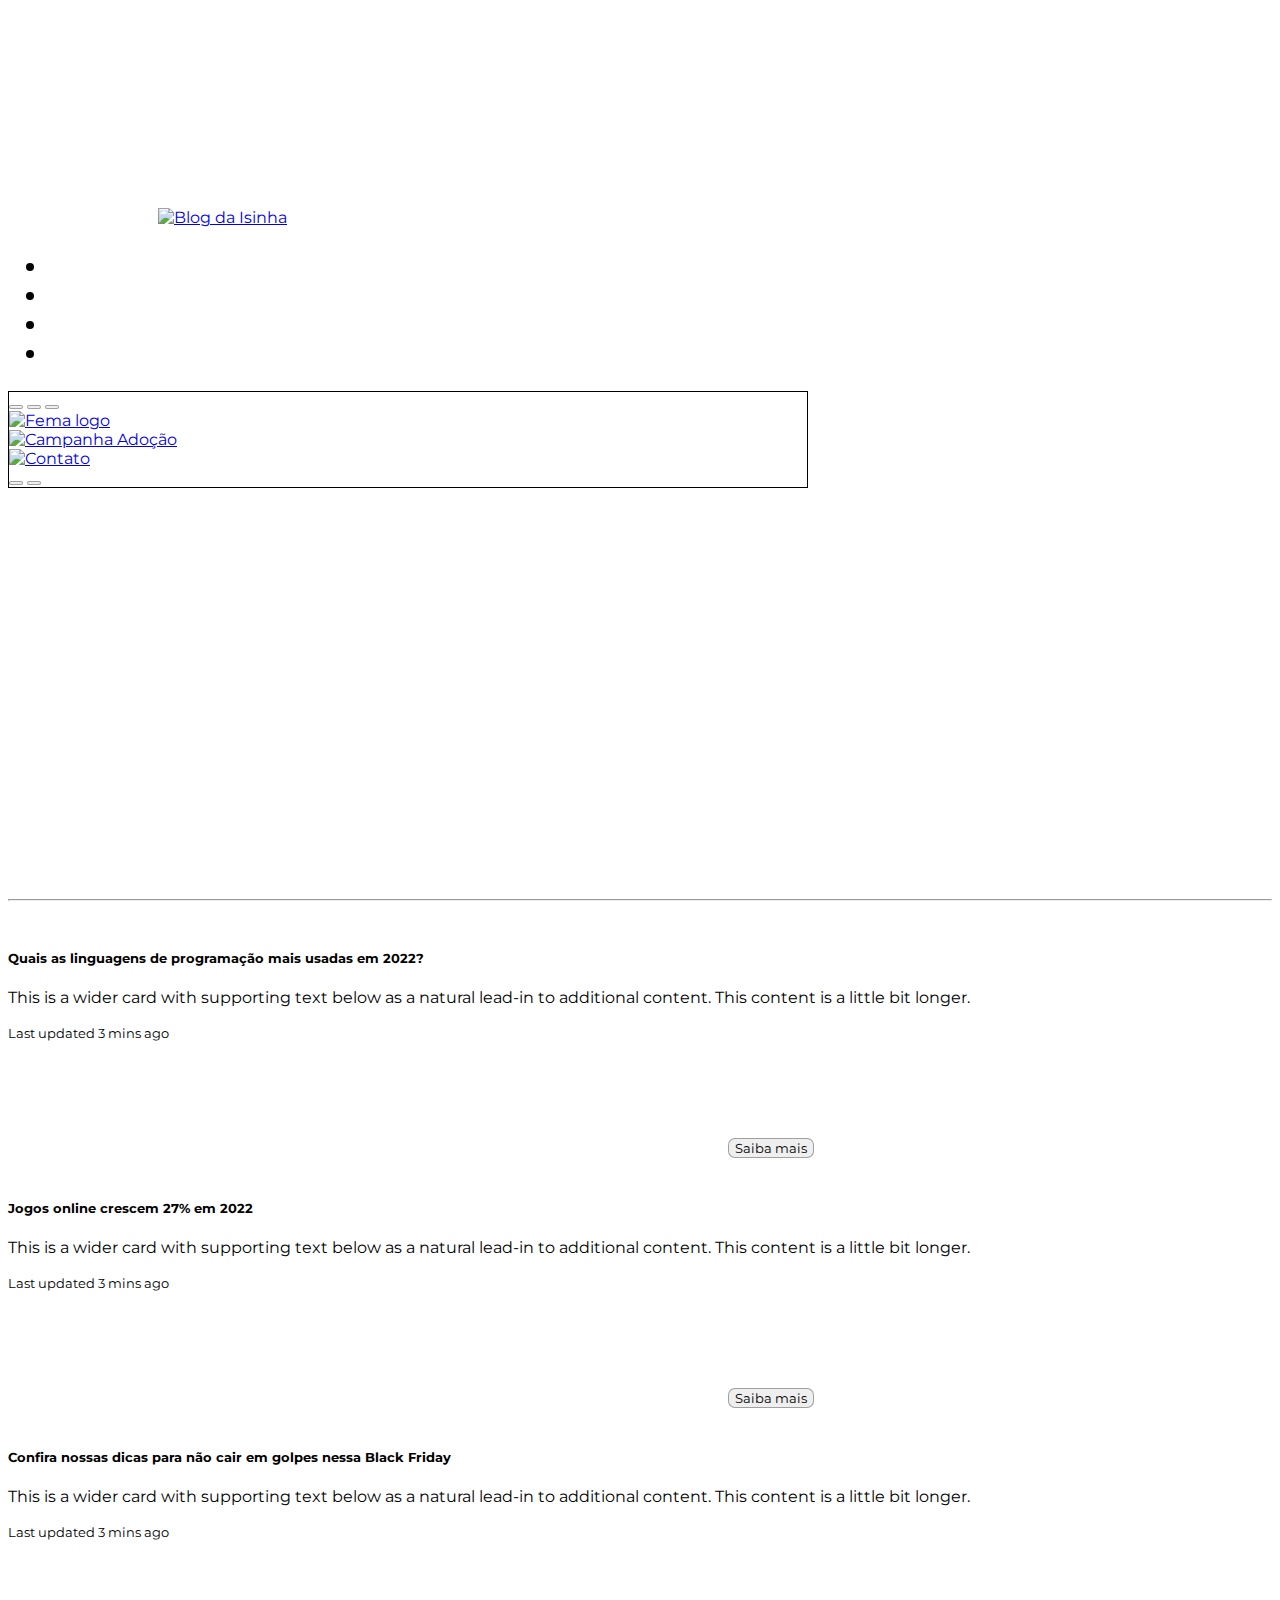
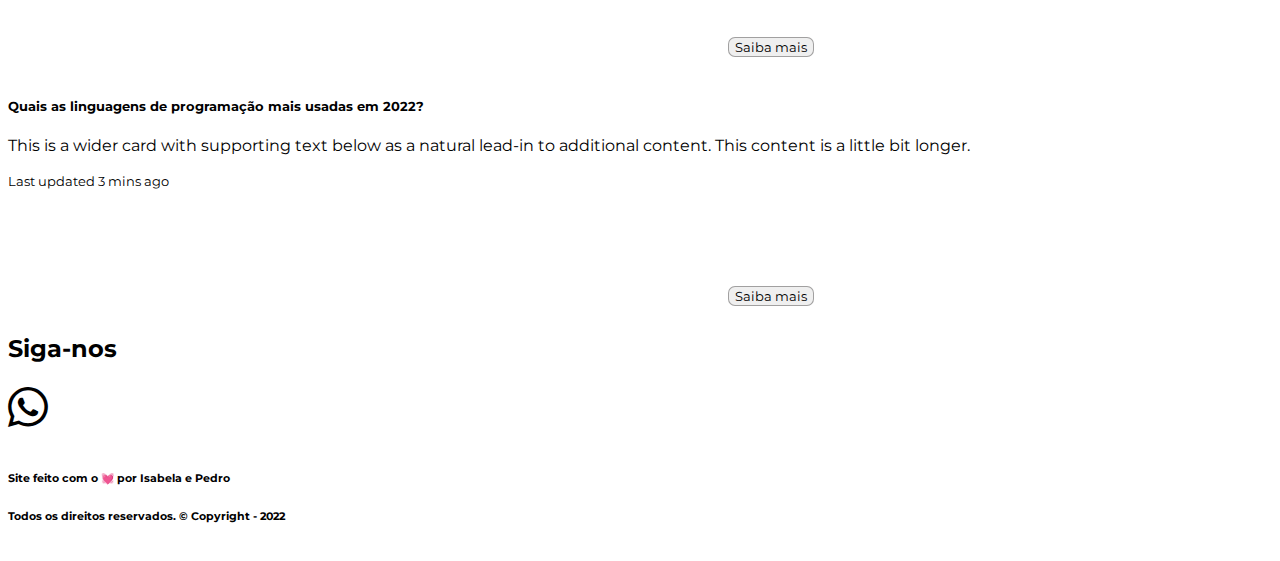
==== commit 9788e837: "terminando de ajustar mais coisas ainda," ====
--- a/index.html
+++ b/index.html
@@ -14,7 +14,7 @@
     <link rel="stylesheet" href="https://cdn.jsdelivr.net/npm/bootstrap-icons@1.9.1/font/bootstrap-icons.css">
     <!--javascript bootstrap-->
     <script src="https://cdn.jsdelivr.net/npm/bootstrap@5.2.1/dist/js/bootstrap.bundle.min.js"></script>
-    <link rel="shortcut icon" href="img/favicon.ico" type="image/x-icon">
+    <link rel="shortcut icon" href="imagens/favicon.ico" type="image/x-icon">
     <!--CSS do projeto-->
     <link rel="stylesheet" href="css/style.css">
     <title>Blog da Isinha</title>
@@ -23,9 +23,11 @@
     <!--navbar do site-->
     <header>
         <nav class="container-fluid p-5  bg-dark text-white fixed-top">
+          <a href="index.html">
            <img src="imagens/logo site.png" class="img-fluid rounded float-start logo-menu" alt="Blog da Isinha">
+          </a>
            <ul class="nav justify-content-end nav-menu">
-            <li class="nav-link text-white menu-link"><a href="index.html">Inicio</a></li>
+            <li class="nav-link text-white menu-link"><a href="index.html">Início</a></li>
             <li class="nav-link text-white menu-link"><a href="post.html">Posts</a></li>
             <li class="nav-link text-white menu-link"><a href="somos.html">Quem Somos</a></li>
             <li class="nav-link text-white menu-link"><a href="contato.html">Contato</a></li>
@@ -48,13 +50,19 @@
     <!-- The slideshow/carousel -->
         <div class="carousel-inner">
         <div class="carousel-item active">
+          <a href="https://fema.edu.br" target="_blank">
         <img src="imagens/fema logo.jpg" alt="Fema logo" class="d-block w-100 fema-foto">
+      </a>
         </div>
         <div class="carousel-item">
+          <a href="https://www.adotepetz.com.br/" target="_blank">
         <img src="imagens/Banner campanha de adoção.png" alt="Campanha Adoção" class="d-block w-100">
+      </a>
         </div>
         <div class="carousel-item">
+          <a href="contato.html">
             <img src="imagens/Banner contato.png" alt="Contato" class="d-block w-100">
+          </a>
         </div>
         </div>
   
@@ -83,7 +91,7 @@
                       <p class="card-text">This is a wider card with supporting text below as a natural lead-in to additional content. This content is a little bit longer.</p>
                       <p class="card-text"><small class="text-muted">Last updated 3 mins ago</small></p>
                       <div class="d-grid gap-2 d-md-flex justify-content-md-end botao-card">
-                        <button class="btn btn-primary" type="button">Saiba mais</button>
+                        <button class="btn btn-primary botao" type="button">Saiba mais</button>
                       </div>
                     </div>
                   </div>
@@ -100,7 +108,7 @@
                       <p class="card-text">This is a wider card with supporting text below as a natural lead-in to additional content. This content is a little bit longer.</p>
                       <p class="card-text"><small class="text-muted">Last updated 3 mins ago</small></p>
                       <div class="d-grid gap-2 d-md-flex justify-content-md-end botao-card">
-                        <button class="btn btn-primary" type="button">Saiba mais</button>
+                        <button class="btn btn-primary botao" type="button">Saiba mais</button>
                       </div>
                     </div>
                   </div>
@@ -117,7 +125,7 @@
                       <p class="card-text">This is a wider card with supporting text below as a natural lead-in to additional content. This content is a little bit longer.</p>
                       <p class="card-text"><small class="text-muted">Last updated 3 mins ago</small></p>
                       <div class="d-grid gap-2 d-md-flex justify-content-md-end botao-card">
-                        <button class="btn btn-primary" type="button">Saiba mais</button>
+                        <button class="btn btn-primary botao" type="button">Saiba mais</button>
                       </div>
                     </div>
                   </div>
@@ -132,8 +140,9 @@
                     <div class="card-body">
                       <h5 class="card-title">Quais as linguagens de programação mais usadas em 2022?</h5>
                       <p class="card-text">This is a wider card with supporting text below as a natural lead-in to additional content. This content is a little bit longer.</p>
-                      <p class="card-text"><small class="text-muted">Last updated 3 mins ago</small></p>                      <div class="d-grid gap-2 d-md-flex justify-content-md-end botao-card">
-                        <button class="btn btn-primary" type="button">Saiba mais</button>
+                      <p class="card-text"><small class="text-muted">Last updated 3 mins ago</small></p>                      
+                      <div class="d-grid gap-2 d-md-flex justify-content-md-end botao-card">
+                        <button class="btn btn-primary botao" type="button">Saiba mais</button>
                         
                       </div>
                     </div>
@@ -150,7 +159,9 @@
             <h2 class="titulo-rodape">Siga-nos</h2>
             <nav class="logo-rodape">
                 <i class="bi bi-whatsapp"></i>
-                <i class="bi bi-instagram"></i>
+                <a href="https://instagram.com/sspedroo">
+                  <i class="bi bi-instagram"></i>
+              </a>
             </nav>
             <div class="texto-rodape">
                 <h6>Site feito com o &#128147 por Isabela e Pedro</h6>
--- a/css/style.css
+++ b/css/style.css
@@ -38,15 +38,38 @@
   border-bottom: 1px solid white;
 }
 
+
 .carousel {
   border: 1px solid black;
 } 
 
+.fema-foto img{
+  width: 774px;
+  height: 387px;
+}
+
 .botao-card{
   padding-top: 80px;
+  transition: 300ms all;
+  margin-left: 720px;
+  width: 114px;
 }
 
 
+.botao-card:hover{
+  margin-right: 34px;
+  transform: scale(1.1);
+}
+
+.container-post img{
+  height: 286px;
+}
+
+
+.rodape-caixa{
+  padding-top: 8px;
+  padding-bottom: none;
+}
 
 .logo-rodape{
   font-size: 40px;
@@ -89,3 +112,8 @@
 label{
   display: block;
 }
+
+footer a{
+    
+  color: white;
+}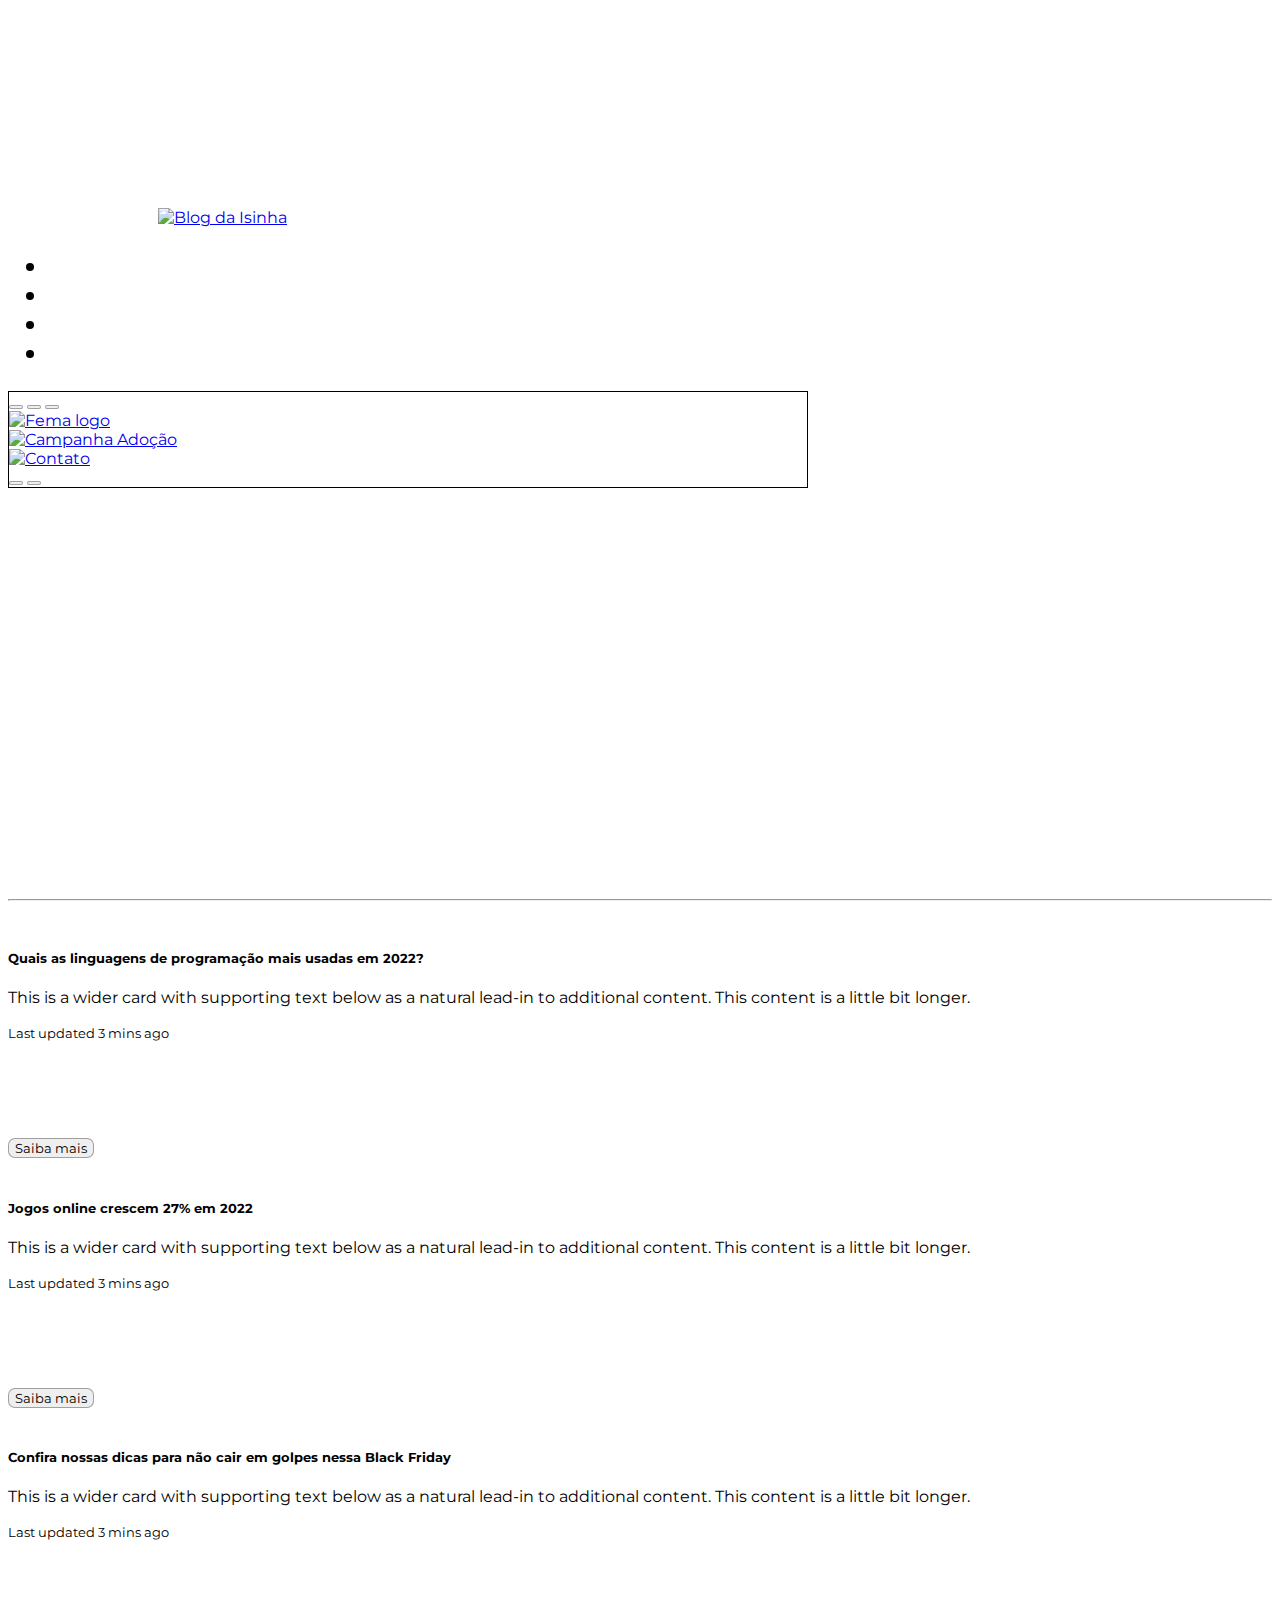
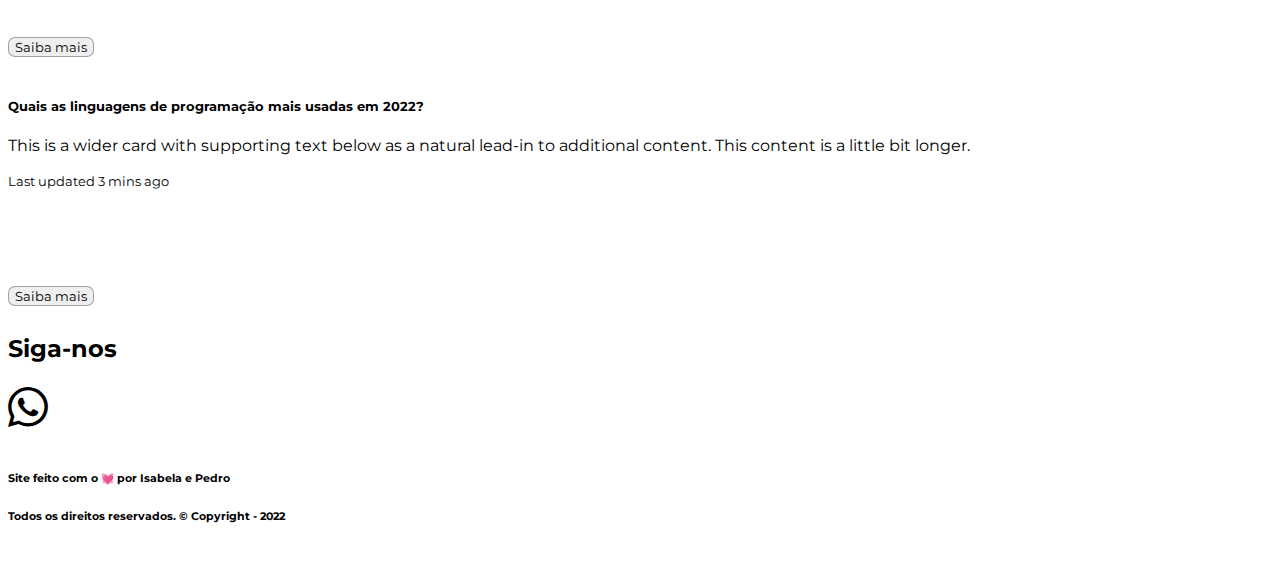
==== commit 5a24e6c3: "arrumando a responsividade ate 480px" ====
--- a/index.html
+++ b/index.html
@@ -22,7 +22,7 @@
 <body>
     <!--navbar do site-->
     <header>
-        <nav class="container-fluid p-5  bg-dark text-white fixed-top">
+        <nav class="container-fluid p-5  bg-dark text-white fixed-top container-topo">
           <a href="index.html">
            <img src="imagens/logo site.png" class="img-fluid rounded float-start logo-menu" alt="Blog da Isinha">
           </a>
@@ -36,7 +36,7 @@
     </header>
     <main>
       
-        <section class="container container-banner" style="width:800px ; height:500px;">
+        <section class="container container-banner" style="width:50em ; height:31.25em;">
             <!-- Carousel -->
         <div id="demo" class="carousel carousel-dark slide" data-bs-ride="carousel">
 
--- a/css/style.css
+++ b/css/style.css
@@ -51,15 +51,16 @@
 .botao-card{
   padding-top: 80px;
   transition: 300ms all;
-  margin-left: 720px;
   width: 114px;
 }
+
 
 
 .botao-card:hover{
   margin-right: 34px;
   transform: scale(1.1);
 }
+
 
 .container-post img{
   height: 286px;
@@ -116,4 +117,65 @@
 footer a{
     
   color: white;
+}
+
+
+
+@media (max-width: 480px){
+
+  body{
+    margin: 0;
+    padding: 0;
+  }
+
+.container-banner{
+  display: inline-block;
+  max-width: 100vw;
+  margin-top: 1em;
+  max-height: 10px;
+  text-align: center;
+}
+
+.d-block img{
+  max-width: 100vw;
+  max-height: auto;
+  padding: 0;
+}
+
+.carousel{
+  max-width: 100vw;
+  text-align: center;
+  padding: 0;
+}
+
+.card-body{
+  width: auto;
+  height: auto;
+}
+
+.botao-card{
+  padding-top: 0;
+}
+
+.container-topo{
+  display: flex;
+  flex-wrap: wrap;
+  align-items: center;
+  padding: none;
+  position: sticky;
+  width: 100vw;
+}
+
+.logo-menu{
+  display: none;
+}
+.nav-menu{
+  display: block;
+  padding: none;
+}
+
+.container-fluid{
+  max-width: 100vw;
+}
+  
 }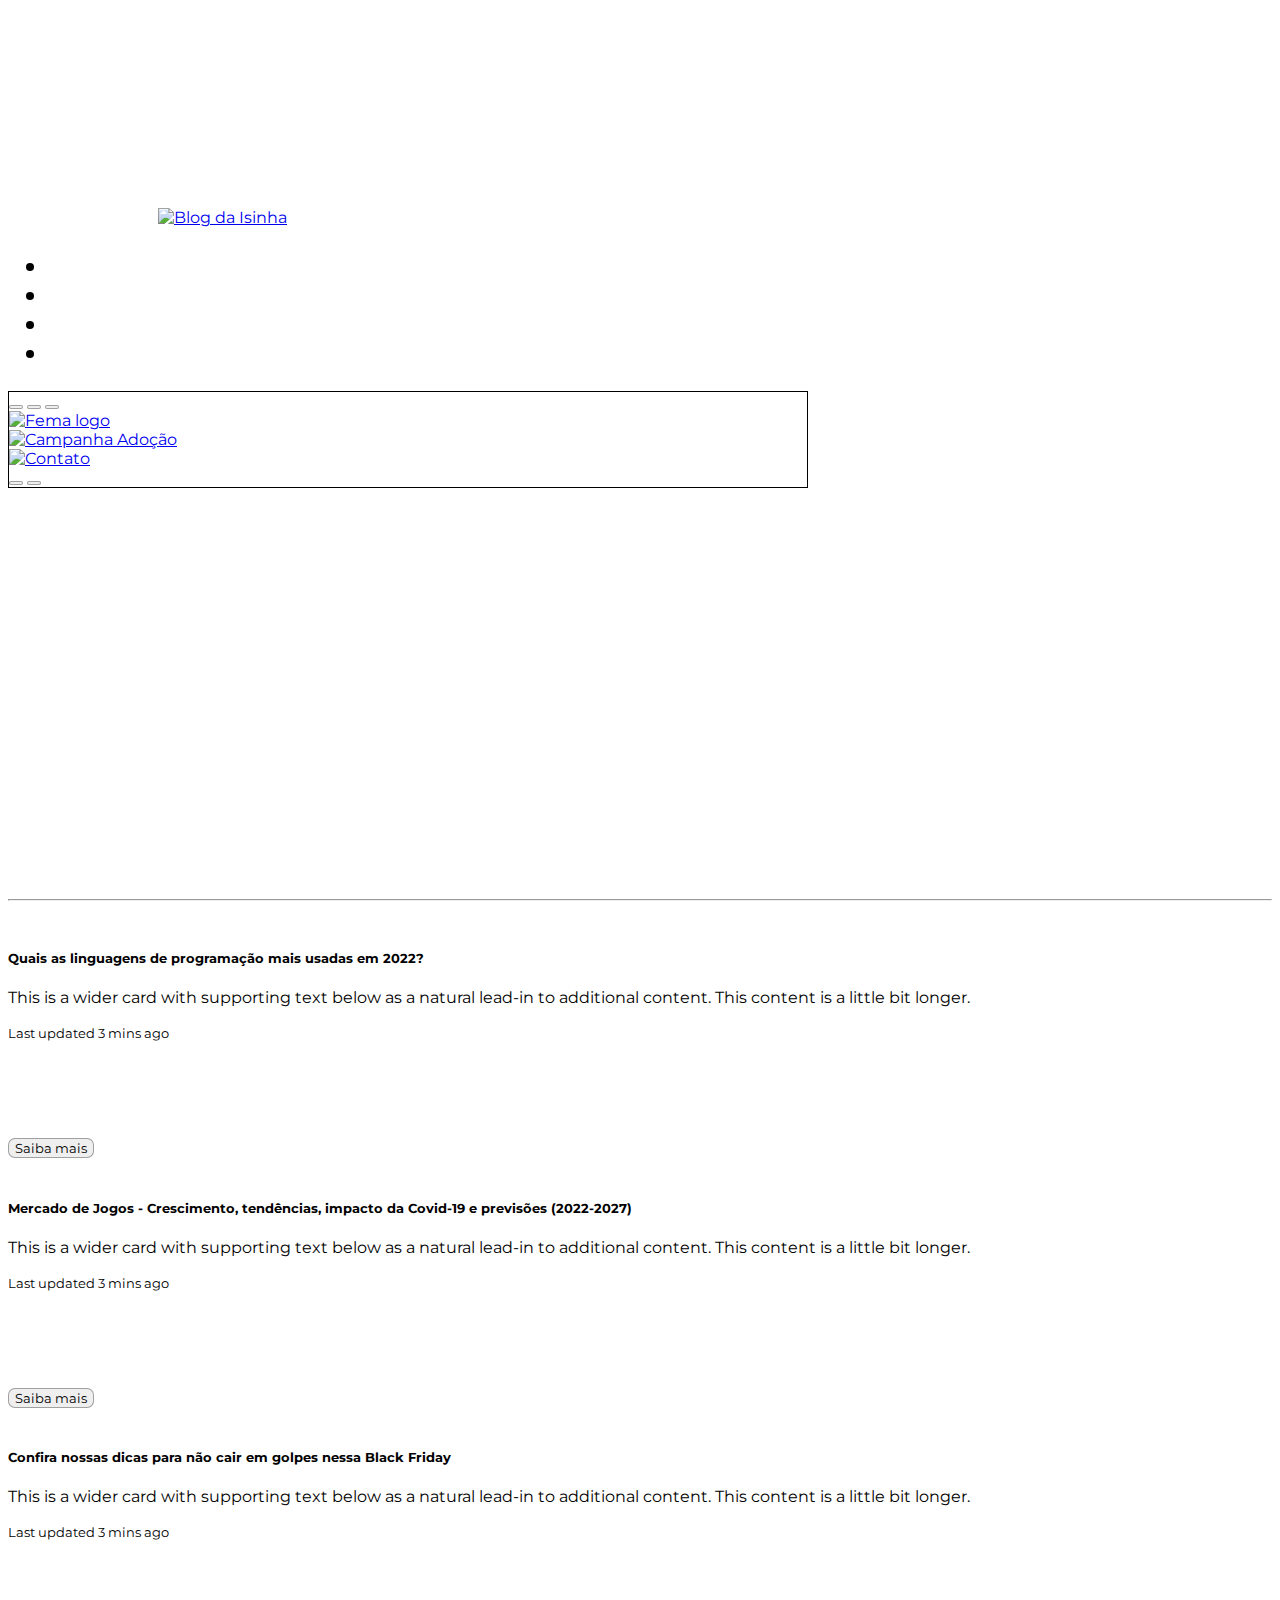
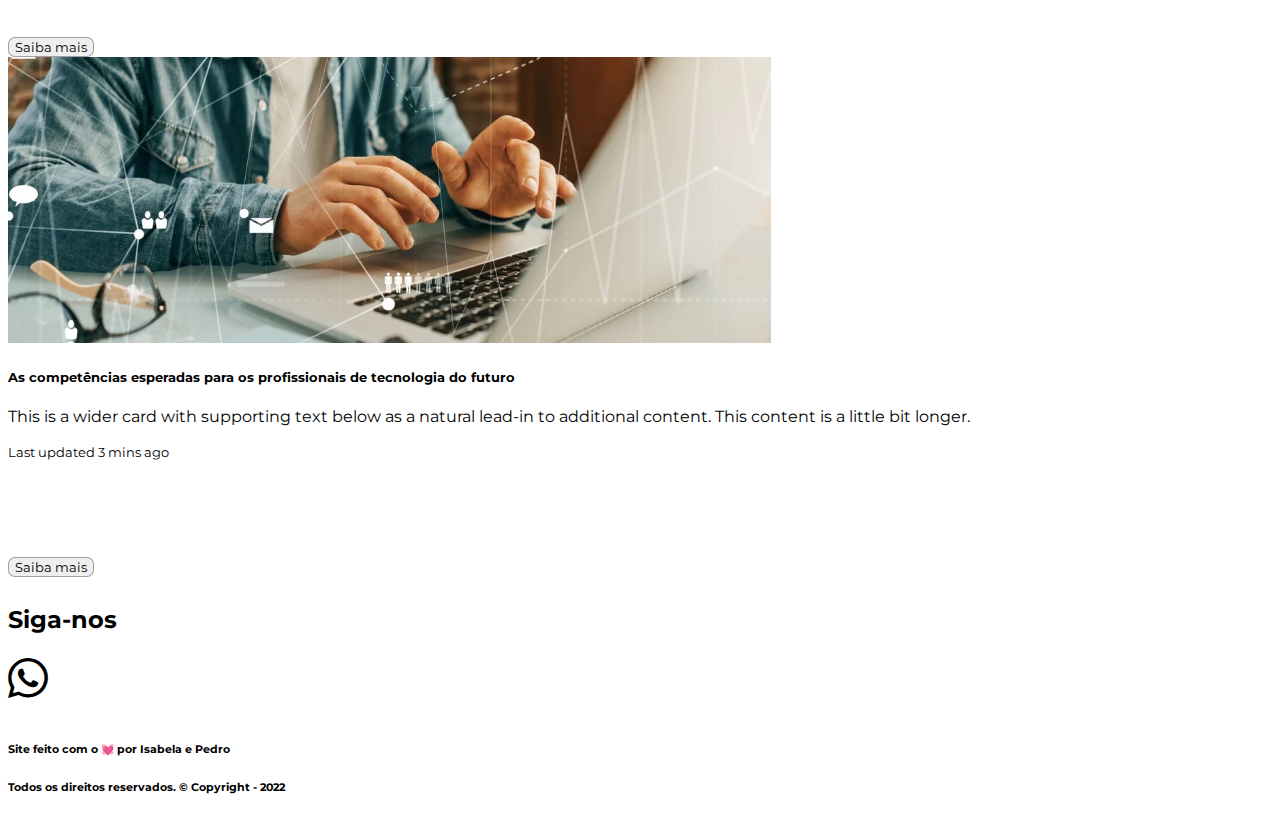
==== commit 486ff397: "atualizações" ====
--- a/index.html
+++ b/index.html
@@ -22,7 +22,7 @@
 <body>
     <!--navbar do site-->
     <header>
-        <nav class="container-fluid p-5  bg-dark text-white fixed-top container-topo">
+        <nav class="container-fluid p-5  bg-dark text-white fixed-top">
           <a href="index.html">
            <img src="imagens/logo site.png" class="img-fluid rounded float-start logo-menu" alt="Blog da Isinha">
           </a>
@@ -36,7 +36,7 @@
     </header>
     <main>
       
-        <section class="container container-banner" style="width:50em ; height:31.25em;">
+        <section class="container container-banner" style="width:800px ; height:500px;">
             <!-- Carousel -->
         <div id="demo" class="carousel carousel-dark slide" data-bs-ride="carousel">
 
@@ -91,7 +91,9 @@
                       <p class="card-text">This is a wider card with supporting text below as a natural lead-in to additional content. This content is a little bit longer.</p>
                       <p class="card-text"><small class="text-muted">Last updated 3 mins ago</small></p>
                       <div class="d-grid gap-2 d-md-flex justify-content-md-end botao-card">
+                        <a href="saiba1.html">
                         <button class="btn btn-primary botao" type="button">Saiba mais</button>
+                        </a>
                       </div>
                     </div>
                   </div>
@@ -104,11 +106,13 @@
                   </div>
                   <div class="col-md-8">
                     <div class="card-body">
-                      <h5 class="card-title">Jogos online crescem 27% em 2022</h5>
+                      <h5 class="card-title">Mercado de Jogos - Crescimento, tendências, impacto da Covid-19 e previsões (2022-2027)</h5>
                       <p class="card-text">This is a wider card with supporting text below as a natural lead-in to additional content. This content is a little bit longer.</p>
                       <p class="card-text"><small class="text-muted">Last updated 3 mins ago</small></p>
                       <div class="d-grid gap-2 d-md-flex justify-content-md-end botao-card">
+                        <a href="saiba2.html">
                         <button class="btn btn-primary botao" type="button">Saiba mais</button>
+                        </a>
                       </div>
                     </div>
                   </div>
@@ -125,7 +129,9 @@
                       <p class="card-text">This is a wider card with supporting text below as a natural lead-in to additional content. This content is a little bit longer.</p>
                       <p class="card-text"><small class="text-muted">Last updated 3 mins ago</small></p>
                       <div class="d-grid gap-2 d-md-flex justify-content-md-end botao-card">
+                        <a href="saiba3.html">
                         <button class="btn btn-primary botao" type="button">Saiba mais</button>
+                        </a>
                       </div>
                     </div>
                   </div>
@@ -134,16 +140,17 @@
               <div class="card mb-5">
                 <div class="row g-0">
                   <div class="col-md-4">
-                    <img src="imagens/post1.jpg" class="img-fluid rounded-start" alt="">
+                    <img src="imagens/saiba2.webp" class="img-fluid rounded-start" alt="">
                   </div>
                   <div class="col-md-8">
                     <div class="card-body">
-                      <h5 class="card-title">Quais as linguagens de programação mais usadas em 2022?</h5>
+                      <h5 class="card-title">As competências esperadas para os profissionais de tecnologia do futuro</h5>
                       <p class="card-text">This is a wider card with supporting text below as a natural lead-in to additional content. This content is a little bit longer.</p>
                       <p class="card-text"><small class="text-muted">Last updated 3 mins ago</small></p>                      
                       <div class="d-grid gap-2 d-md-flex justify-content-md-end botao-card">
+                        <a href="saiba4.html">
                         <button class="btn btn-primary botao" type="button">Saiba mais</button>
-                        
+                        </a>
                       </div>
                     </div>
                   </div>
--- a/css/style.css
+++ b/css/style.css
@@ -54,13 +54,10 @@
   width: 114px;
 }
 
-
-
 .botao-card:hover{
   margin-right: 34px;
   transform: scale(1.1);
 }
-
 
 .container-post img{
   height: 286px;
@@ -117,65 +114,4 @@
 footer a{
     
   color: white;
-}
-
-
-
-@media (max-width: 480px){
-
-  body{
-    margin: 0;
-    padding: 0;
-  }
-
-.container-banner{
-  display: inline-block;
-  max-width: 100vw;
-  margin-top: 1em;
-  max-height: 10px;
-  text-align: center;
-}
-
-.d-block img{
-  max-width: 100vw;
-  max-height: auto;
-  padding: 0;
-}
-
-.carousel{
-  max-width: 100vw;
-  text-align: center;
-  padding: 0;
-}
-
-.card-body{
-  width: auto;
-  height: auto;
-}
-
-.botao-card{
-  padding-top: 0;
-}
-
-.container-topo{
-  display: flex;
-  flex-wrap: wrap;
-  align-items: center;
-  padding: none;
-  position: sticky;
-  width: 100vw;
-}
-
-.logo-menu{
-  display: none;
-}
-.nav-menu{
-  display: block;
-  padding: none;
-}
-
-.container-fluid{
-  max-width: 100vw;
-}
-  
 }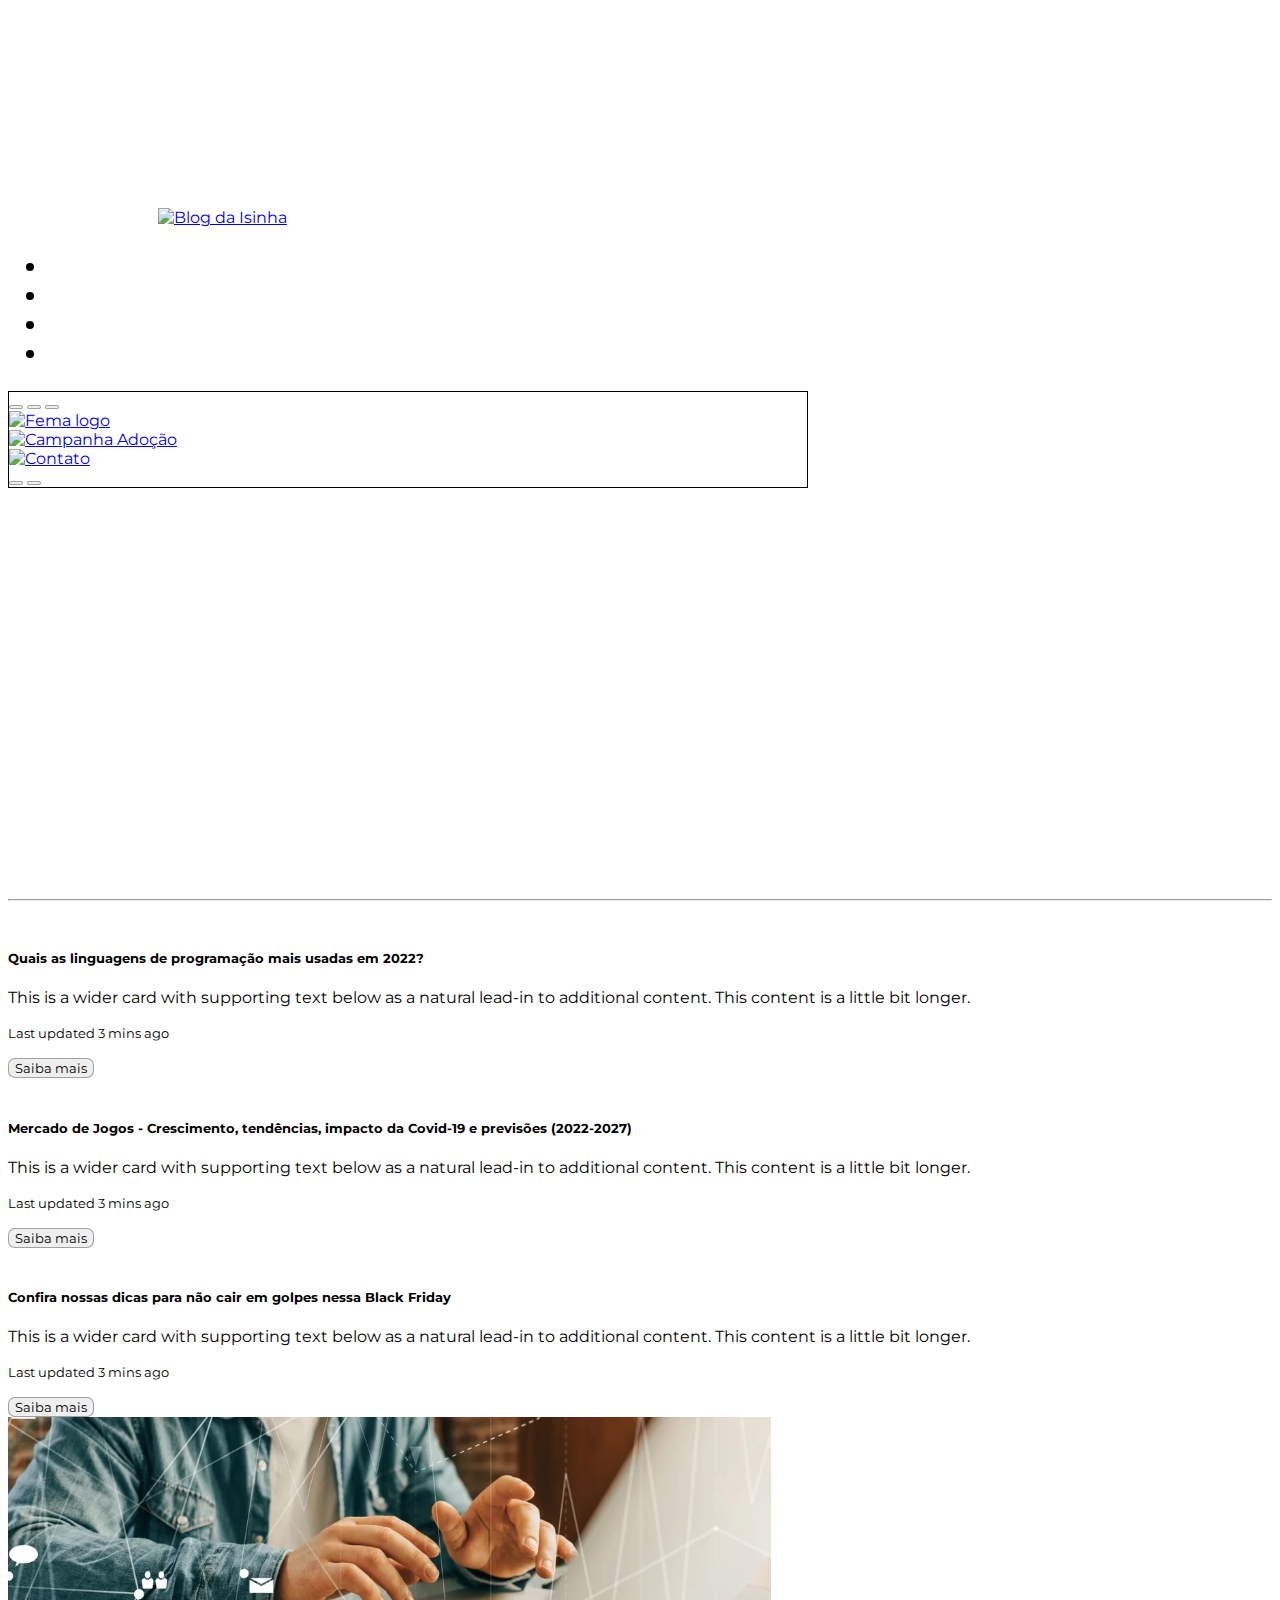
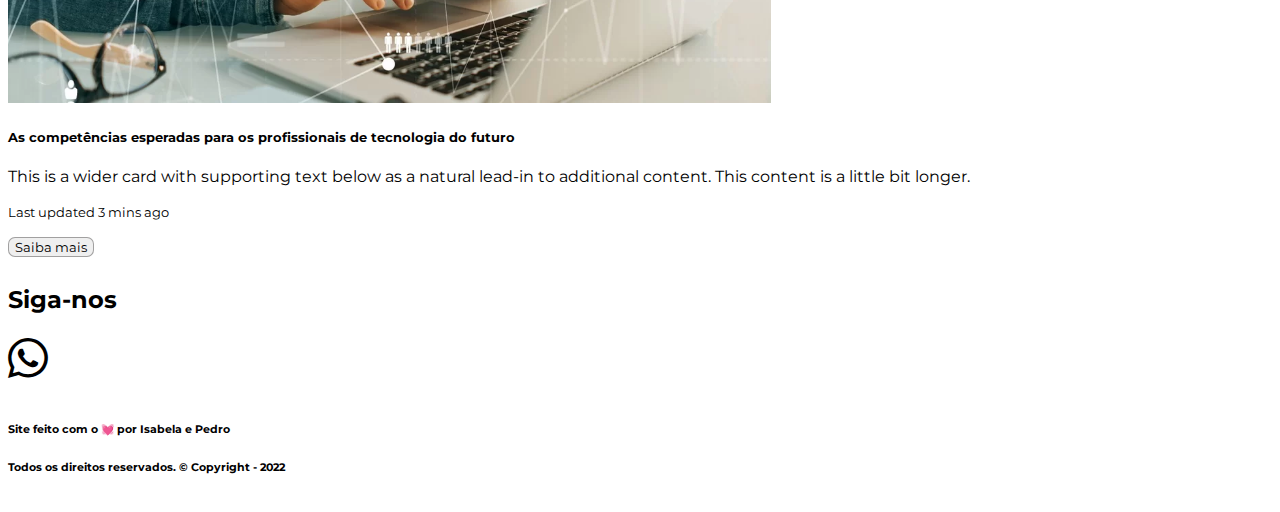
==== commit 04a81465: "Merge pull request #3 from isabelaferreiras/main" ====
--- a/index.html
+++ b/index.html
@@ -22,7 +22,7 @@
 <body>
     <!--navbar do site-->
     <header>
-        <nav class="container-fluid p-5  bg-dark text-white fixed-top">
+        <nav class="container-fluid p-5  bg-dark text-white fixed-top container-topo">
           <a href="index.html">
            <img src="imagens/logo site.png" class="img-fluid rounded float-start logo-menu" alt="Blog da Isinha">
           </a>
@@ -36,7 +36,7 @@
     </header>
     <main>
       
-        <section class="container container-banner" style="width:800px ; height:500px;">
+        <section class="container container-banner" style="width:50em ; height:31.25em;">
             <!-- Carousel -->
         <div id="demo" class="carousel carousel-dark slide" data-bs-ride="carousel">
 
@@ -100,7 +100,7 @@
                 </div>
               </div>
               <div class="card mb-5">
-                <div class="row g-0">
+                <div class="row g-0 card-post">
                   <div class="col-md-4">
                     <img src="imagens/game post.jpg" class="img-fluid rounded-start" alt="">
                   </div>
@@ -119,7 +119,7 @@
                 </div>
               </div> 
               <div class="card mb-5">
-                <div class="row g-0">
+                <div class="row g-0 card-post">
                   <div class="col-md-4">
                     <img src="imagens/blackfriday post.jpg" class="img-fluid rounded-start" alt="">
                   </div>
@@ -138,7 +138,7 @@
                 </div>
               </div>            
               <div class="card mb-5">
-                <div class="row g-0">
+                <div class="row g-0 card-post">
                   <div class="col-md-4">
                     <img src="imagens/saiba2.webp" class="img-fluid rounded-start" alt="">
                   </div>
--- a/css/style.css
+++ b/css/style.css
@@ -48,8 +48,11 @@
   height: 387px;
 }
 
+
+
 .botao-card{
-  padding-top: 80px;
+  margin: 0;
+  padding-top: 0;
   transition: 300ms all;
   width: 114px;
 }
@@ -114,4 +117,66 @@
 footer a{
     
   color: white;
+}
+
+
+
+@media (max-width: 480px){
+
+  body{
+    margin: 0;
+    padding: 0;
+  }
+
+.container-banner{
+  display: inline-block;
+  max-width: 100vw;
+  margin-top: 1em;
+  max-height: 10vh;
+  text-align: center;
+}
+
+.d-block img{
+  max-width: 100vw;
+  max-height: 0;
+  padding: 0;
+}
+
+.carousel{
+  max-width: 100vw;
+  height: auto;
+  text-align: center;
+  padding: 0;
+}
+
+.card-body{
+  width: auto;
+  height: auto;
+}
+
+.botao-card{
+  padding-top: 0;
+}
+
+.container-topo{
+  display: flex;
+  flex-wrap: wrap;
+  align-items: center;
+  padding: none;
+  position: sticky;
+  width: 100vw;
+}
+
+.logo-menu{
+  display: none;
+}
+.nav-menu{
+  display: block;
+  padding: none;
+}
+
+.container-fluid{
+  max-width: 100vw;
+}
+  
 }